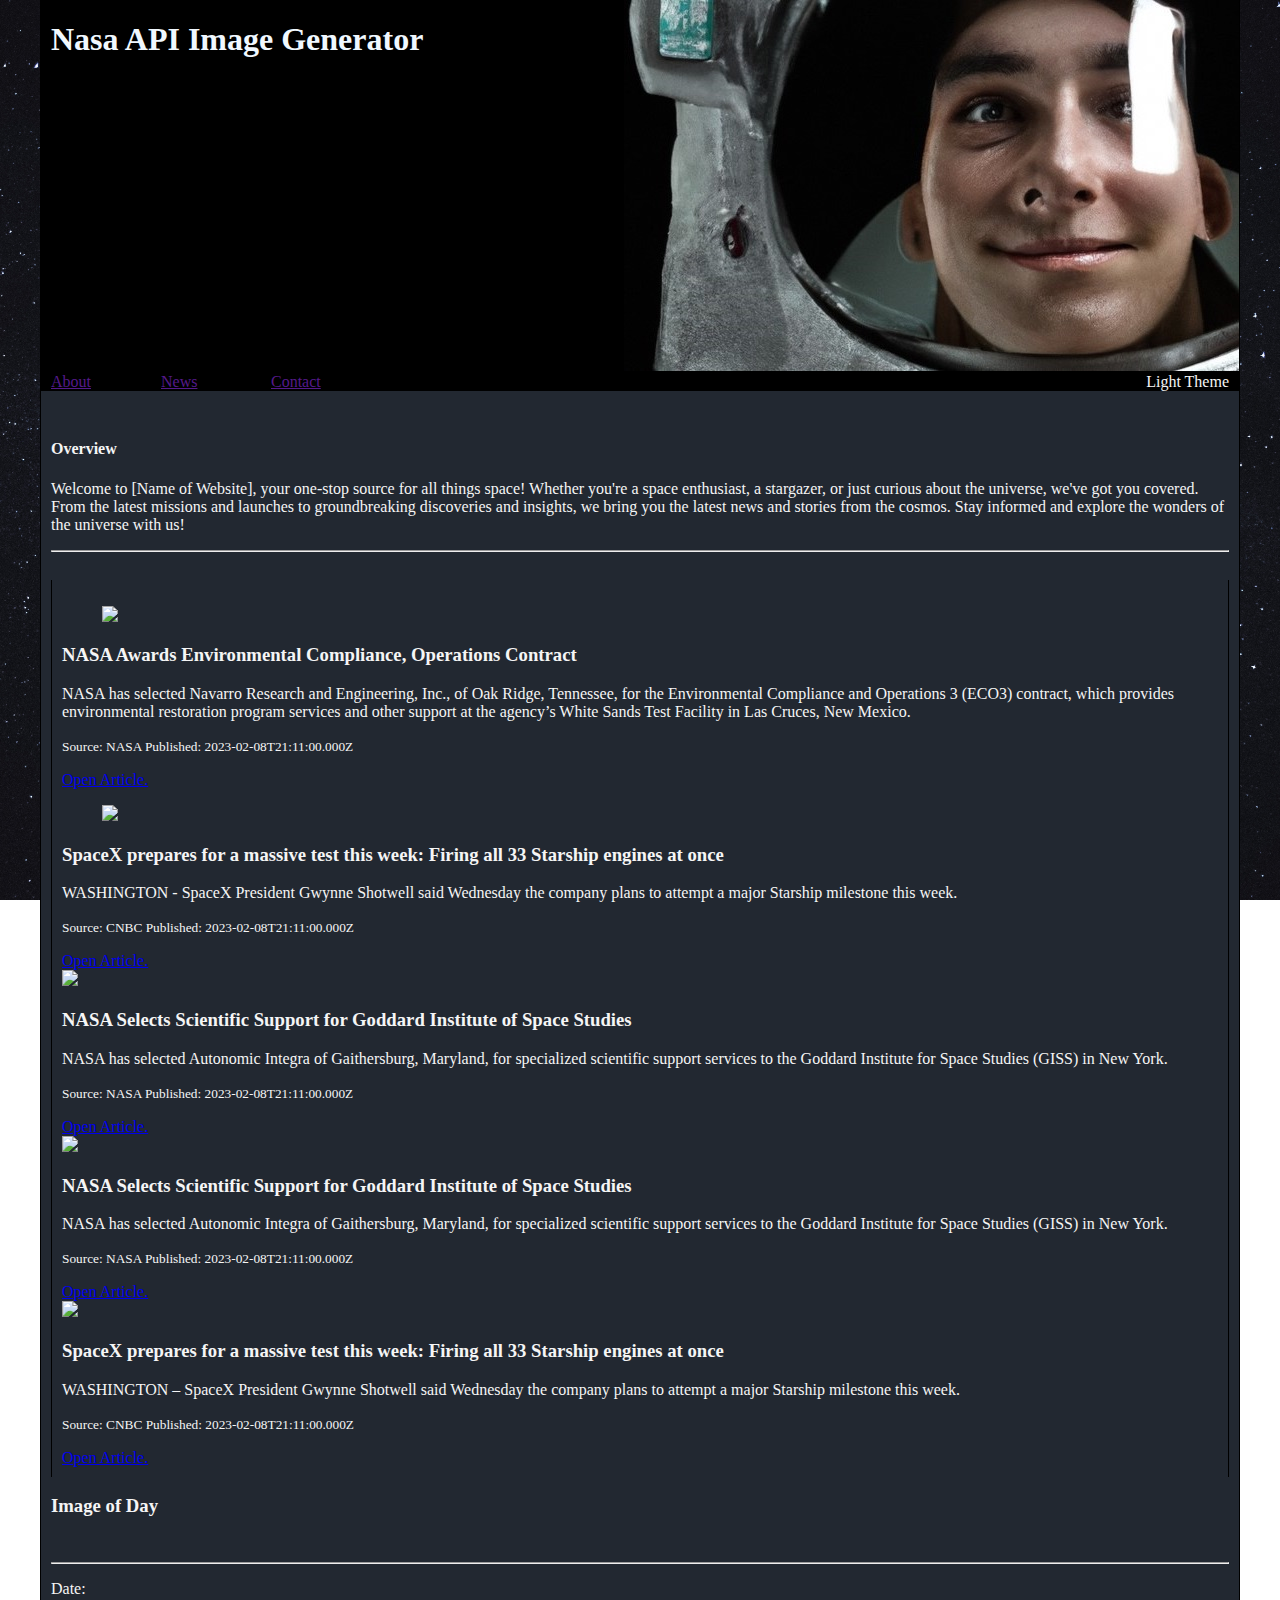
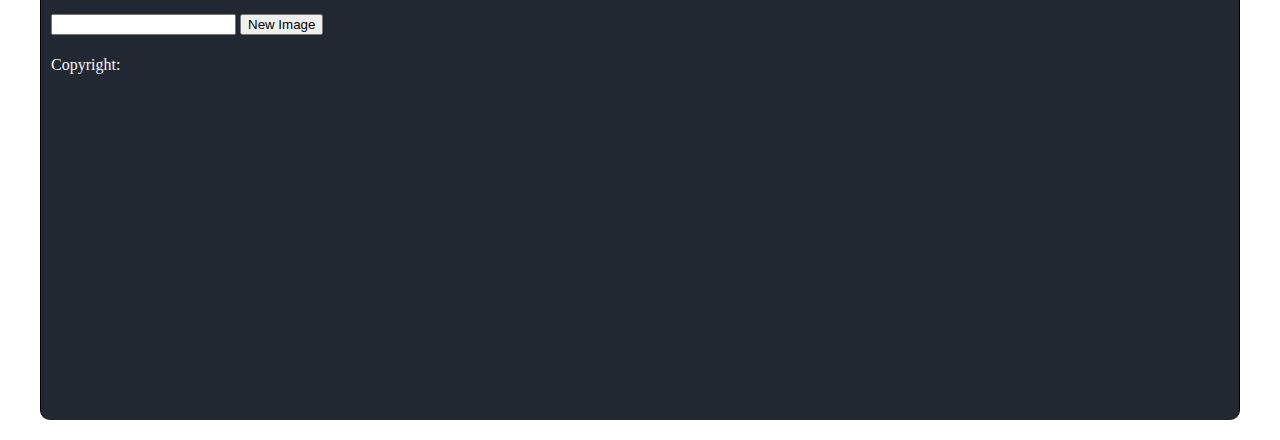
==== index.html @ 7e0fc135 "changes to folder layout" ====
<!DOCTYPE html>
<html lang="en">
<head>
    <meta charset="UTF-8">
    <meta http-equiv="X-UA-Compatible" content="IE=edge">
    <meta name="viewport" content="width=device-width, initial-scale=1.0">
    <script src="https://code.jquery.com/jquery-3.6.0.js"></script>
    <!-- css framework link goes here -->
    <link rel="stylesheet" 
    href="https://cdn.jsdelivr.net/npm/foundation-sites@6.7.5/dist/css/foundation.min.css" 
    crossorigin="anonymous">

    <!-- font family will go here -->
    <link rel="preconnect" href="https://fonts.googleapis.com">
    <link rel="preconnect" href="https://fonts.gstatic.com" crossorigin>
    <link href="https://fonts.googleapis.com/css2?family=Itim&display=swap" rel="stylesheet">
    <link rel="stylesheet" href="https://code.jquery.com/ui/1.13.2/themes/base/jquery-ui.css">

    <!-- link custom css -->
    <link rel="stylesheet" href="./assets/css/datepicker.css">
    <link id = "theme-switcher" rel="stylesheet" href="./assets/css/dark-theme.css">
    <link rel="stylesheet" href="./assets/css/style.css">
    <title>Space Repo 2</title>
</head>
<body>
    <header>
        <div class="cell large-6 medium-6">
            <img src="./assets/images/austronaut.jpeg" alt="">
            <h1 class="headerEl">Nasa API Image Generator</h1>
            <a id="switch-btn" class="button alert small float-right align-bottom"></a>
            <nav>
              <a class="button hollow small btn-1" href="">About</a> 
              <a class="button hollow small btn-2" href="">News</a>
              <a class="button hollow small btn-3" href="">Contact</a>
            </nav>
        </div>
    </header>
    <section>
        <br>
        <div >
          <h4>Overview</h4>
          <p>Welcome to [Name of Website], your one-stop source for all things space! Whether you're a space enthusiast, a stargazer, or just curious about the universe, we've got you covered. From the latest missions and launches to groundbreaking discoveries and insights, we bring you the latest news and stories from the cosmos. Stay informed and explore the wonders of the universe with us!</p>
        </div>
        <hr>
    </section>
    <section class="grid-x">
        <!-- news articles -->
        <main class="cell large-9">
            <!-- article 1 -->
            <article class="media-object">
                <figure class="media-object-section align-self-top">
                    <div class="thumbnail">
                        <img src= "https://www.nasa.gov/sites/default/files/thumbnails/image/nasa_meatball_1.jpeg?itok=hHt8a7fl">
                    </div>
                </figure>
                <div class="media-object-section main-section">
                    <h3>NASA Awards Environmental Compliance, Operations Contract</h3>
                    <p>NASA has selected Navarro Research and Engineering, Inc., of Oak Ridge, Tennessee, for the Environmental Compliance and Operations 3 (ECO3) contract, which provides environmental restoration program services and other support at the agency’s White Sands Test Facility in Las Cruces, New Mexico.</p>
                    <p><small>Source: <span id="news-source">NASA</span> Published: <span id="date-id">2023-02-08T21:11:00.000Z</span></small></p>
                    <a href="http://www.nasa.gov/press-release/nasa-awards-environmental-compliance-operations-contract" class="button tiny hollow" id="link">Open Article.</a>
                </div>
            </article>
            <!-- article 2 -->
            <article class="media-object">
                <figure class="media-object-section align-self-right">
                    <div class="thumbnail">
                        <img src= "https://image.cnbcfm.com/api/v1/image/107182934-1674566336033-52621815136_50da618a63_k_1.jpg">
                    </div>
                </figure>
                <div class="media-object-section main-section">
                    <h3>SpaceX prepares for a massive test this week: Firing all 33 Starship engines at once</h3>
                    <p>WASHINGTON - SpaceX President Gwynne Shotwell said Wednesday the company plans to attempt a major Starship milestone this week.</p>
                    <p><small>Source: <span id="news-source">CNBC</span> Published: <span id="date-id">2023-02-08T21:11:00.000Z</span></small></p>
                    <a href="https://www.cnbc.com/2023/02/08/spacex-prepares-test-fire-all-starship-engines-at-once.html" class="button tiny hollow" id="link">Open Article.</a>
                </div>
            </article>
            <!-- article 3 -->
            <article class="media-object">
                <div class="media-object-section align-self-top">
                    <div class="thumbnail">
                        <img src= "https://www.nasa.gov/sites/default/files/thumbnails/image/nasa_meatball_1.jpg?itok=GPrBmBv4">
                    </div>
                </div>
                <div class="media-object-section main-section">
                    <h3>NASA Selects Scientific Support for Goddard Institute of Space Studies</h3>
                    <p>NASA has selected Autonomic Integra of Gaithersburg, Maryland, for specialized scientific support services to the Goddard Institute for Space Studies (GISS) in New York.</p>
                    <p><small>Source: <span id="news-source">NASA</span> Published: <span id="date-id">2023-02-08T21:11:00.000Z</span></small></p>
                    <a href="http://www.nasa.gov/press-release/goddard/2023/nasa-selects-scientific-support-for-goddard-institute-of-space-studies" class="button tiny hollow" id="link">Open Article.</a>
                </div>
            </article>
            <!-- article 4 -->
            <article class="media-object">
                <div class="media-object-section align-self-top">
                    <div class="thumbnail">
                        <img src= "https://www.nasa.gov/sites/default/files/thumbnails/image/nasa_meatball_1.jpg?itok=GPrBmBv4">
                    </div>
                </div>
                <div class="media-object-section main-section">
                    <h3>NASA Selects Scientific Support for Goddard Institute of Space Studies</h3>
                    <p>NASA has selected Autonomic Integra of Gaithersburg, Maryland, for specialized scientific support services to the Goddard Institute for Space Studies (GISS) in New York.</p>
                    <p><small>Source: <span id="news-source">NASA</span> Published: <span id="date-id">2023-02-08T21:11:00.000Z</span></small></p>
                    <a href="http://www.nasa.gov/press-release/goddard/2023/nasa-selects-scientific-support-for-goddard-institute-of-space-studies" class="button tiny hollow" id="link">Open Article.</a>
                </div>
            </article>
            <!-- article 5 -->
            <article class="media-object">
                <div class="media-object-section align-self-right">
                    <div class="thumbnail">
                        <img src= "https://image.cnbcfm.com/api/v1/image/107182934-1674566336033-52621815136_50da618a63_k_1.jpg">
                    </div>
                </div>
                <div class="media-object-section main-section">
                    <h3>SpaceX prepares for a massive test this week: Firing all 33 Starship engines at once</h3>
                    <p>WASHINGTON – SpaceX President Gwynne Shotwell said Wednesday the company plans to attempt a major Starship milestone this week.</p>
                    <p><small>Source: <span id="news-source">CNBC</span> Published: <span id="date-id">2023-02-08T21:11:00.000Z</span></small></p>
                    <a href="https://www.cnbc.com/2023/02/08/spacex-prepares-test-fire-all-starship-engines-at-once.html" class="button tiny hollow" id="link">Open Article.</a>
                </div>
            </article>
        </main>
        <!-- Pic of day -->
        <aside class="cell large-3 side-panel">
            <div class="card-divider">
              <h3 id="card-header">Image of Day</h3>
            </div>
            <a id="nasa-api-link" href="#"><img id="nasa-api-img" src=""></a>
            <hr>
            <div class="grid-x">
              <div class="cell large-4"> <p id="card-date">Date:</p></div>
              <input type="text" id="datepicker" class="date-selected cell large-4">
              <button class="get-new-img-btn cell large-4 button secondary tiny">New Image</button>
            </div>
            <div class="card-section">
              <h4 id="nasa-api-title"></h4>
              <p id="nasa-api-explanation"></p>
              <p>Copyright: <span id="nasa-api-copyright"></span></p>
            </div>
        </aside>
    </section>
    <footer>

    </footer>
    <!-- Third Party scripts no other contend below this    -->
    <script src="https://code.jquery.com/jquery-3.4.1.min.js"></script>
    <script
        src="https://cdn.jsdelivr.net/npm/dayjs@1.11.3/dayjs.min.js"
        integrity="sha256-iu/zLUB+QgISXBLCW/mcDi/rnf4m4uEDO0wauy76x7U="
        crossorigin="anonymous"
    ></script>
    <script src="https://cdn.jsdelivr.net/npm/foundation-sites@6.7.5/dist/js/foundation.min.js" 
        crossorigin="anonymous">
    </script>
    <script src="https://code.jquery.com/ui/1.13.2/jquery-ui.js"></script>
    <!-- link custom .js code, load them in order of importance -->
    <script src="./assets/js/datepicker.js"></script>
    <script src="./assets/js/script.js"></script>    
    <script src="./assets/js/theme.js"></script>    
</body>
</html>
---- assets/css/dark-theme.css ----
body {
  background-image: url("../images/nightsky3.jpg");
  background-size: cover;
  background-repeat: no-repeat;
  background-position-x: center;
  background-position-y: center;
  background-attachment: fixed;
}

main,
footer,
header,
section {
  background-color: var(--dark-gray);
  color: whitesmoke;
}
---- assets/css/style.css ----
:root {
  --font-family: "Inter", sans-serif;
  --teal: #00adb5;
  --dark: #1e1e1e;
  --white: #eeeeee;
  --gray: #393e46;
  --dark-gray: #222831;
  --light-gray: #dcdcdc;
  --orange: #d2691e;
}

body {
  max-width: 1200px;
  margin: auto;
}

main,
footer,
header,
section {
  /* background-color: whitesmoke; */
  padding: 10px;
  border-left: solid 1px black;
  border-right: solid 1px black;
}

.thumbnail img {
  max-width: 300px;
  max-height: 300px;
}

header {
  position: relative;
  height: 371px;
  background-color: black;
}

footer {
  height: 300px;
  margin-bottom: 20px;
  border-radius: 0 0 10px 10px;
}

header #switch-btn {
  position: absolute;
  bottom: 0;
  right: 10px;
}

header img {
  position: absolute;
  top: 0;
  right: 0px;
  /* height: 100%; */
}

header h1 {
  position: absolute;
  top: 0;
  left: 10px;
  color: aliceblue;
  width: 600px;
}

nav .btn-1,
nav .btn-2,
nav .btn-3 {
  position: absolute;
  bottom: 0px;
  width: 100px;
}

nav .btn-1 {
  left: 10px;
}

nav .btn-2 {
  left: 120px;
}

nav .btn-3 {
  left: 230px;
}
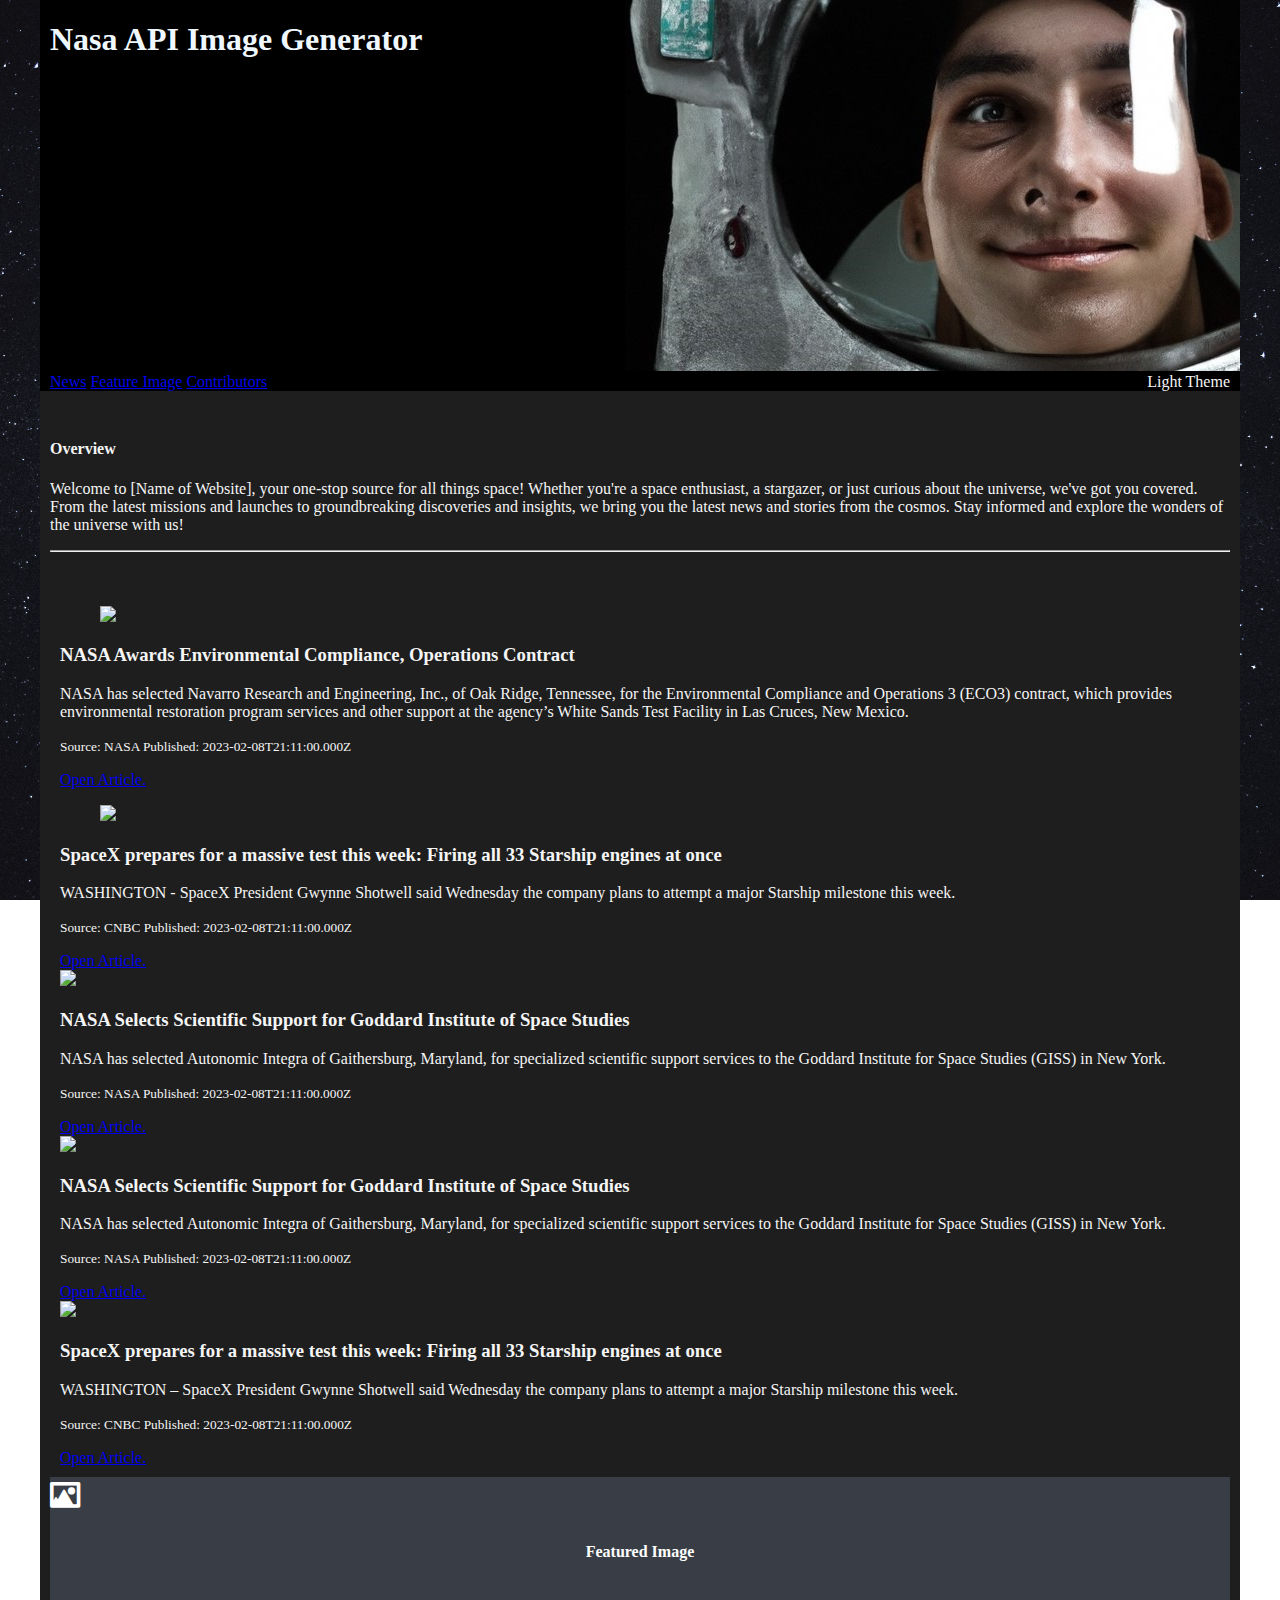
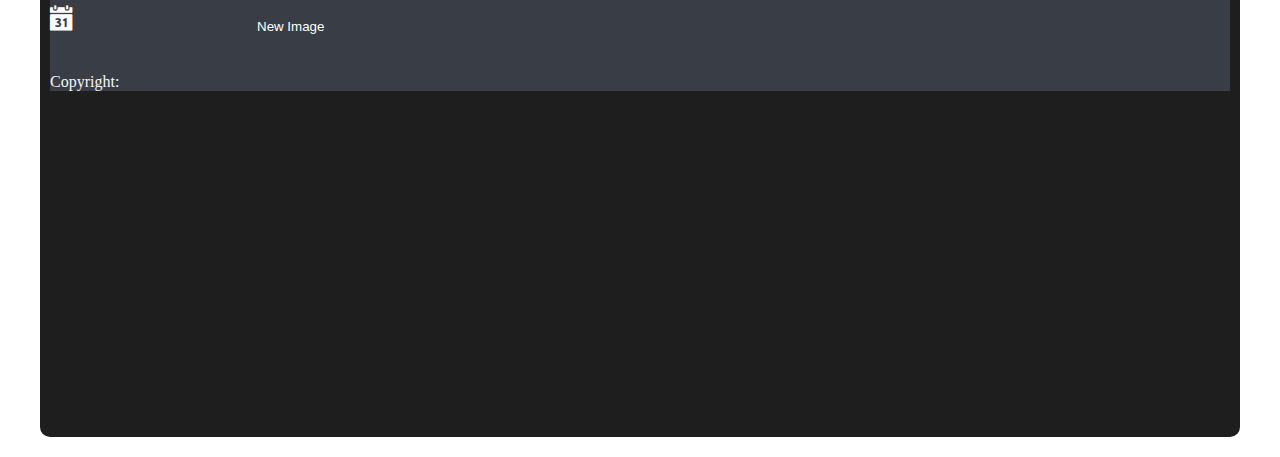
==== commit e641c4ff: "updated datepicker" ====
--- a/index.html
+++ b/index.html
@@ -9,6 +9,7 @@
     <link rel="stylesheet" 
     href="https://cdn.jsdelivr.net/npm/foundation-sites@6.7.5/dist/css/foundation.min.css" 
     crossorigin="anonymous">
+    <link rel="stylesheet" href="./assets/css/foundation-icons.css">
 
     <!-- font family will go here -->
     <link rel="preconnect" href="https://fonts.googleapis.com">
@@ -29,9 +30,9 @@
             <h1 class="headerEl">Nasa API Image Generator</h1>
             <a id="switch-btn" class="button alert small float-right align-bottom"></a>
             <nav>
-              <a class="button hollow small btn-1" href="">About</a> 
-              <a class="button hollow small btn-2" href="">News</a>
-              <a class="button hollow small btn-3" href="">Contact</a>
+              <a class="button hollow small btn-2" href="#news-section">News</a>
+              <a class="button hollow small btn-2" href="#news-section">Feature Image</a>
+              <a class="button hollow small btn-1" href="#contributors">Contributors</a> 
             </nav>
         </div>
     </header>
@@ -43,9 +44,9 @@
         </div>
         <hr>
     </section>
-    <section class="grid-x">
+    <section class="grid-x" id="news-section">
         <!-- news articles -->
-        <main class="cell large-9">
+        <main class="cell large-8">
             <!-- article 1 -->
             <article class="media-object">
                 <figure class="media-object-section align-self-top">
@@ -118,16 +119,17 @@
             </article>
         </main>
         <!-- Pic of day -->
-        <aside class="cell large-3 side-panel">
-            <div class="card-divider">
-              <h3 id="card-header">Image of Day</h3>
+        <aside class="cell large-4 side-panel">
+            <div class="card-divider grid-x">
+              <i class="fi-photo cell large-2 small-2"></i>
+              <h4 id="card-header cell large-10">Featured Image</h4>
             </div>
             <a id="nasa-api-link" href="#"><img id="nasa-api-img" src=""></a>
-            <hr>
-            <div class="grid-x">
-              <div class="cell large-4"> <p id="card-date">Date:</p></div>
-              <input type="text" id="datepicker" class="date-selected cell large-4">
-              <button class="get-new-img-btn cell large-4 button secondary tiny">New Image</button>
+            <!-- <hr> -->
+            <div class="grid-x nasa-date-selector">
+              <i class="fi-calendar cell large-2 small-2"></i>
+              <input type="text" id="datepicker" class="date-selected cell large-5 small-5">
+              <button class="get-new-img-btn cell large-5 small-5 large button">New Image</button>
             </div>
             <div class="card-section">
               <h4 id="nasa-api-title"></h4>
@@ -136,7 +138,7 @@
             </div>
         </aside>
     </section>
-    <footer>
+    <footer id="contributors">
 
     </footer>
     <!-- Third Party scripts no other contend below this    -->
--- a/assets/css/dark-theme.css
+++ b/assets/css/dark-theme.css
@@ -11,6 +11,16 @@
 footer,
 header,
 section {
-  background-color: var(--dark-gray);
+  background-color: var(--dark);
   color: whitesmoke;
 }
+
+aside {
+  background-color: var(--gray);
+}
+
+.nasa-date-selector *,
+.card-divider {
+  background-color: var(--gray);
+  color: white;
+}
--- a/assets/css/style.css
+++ b/assets/css/style.css
@@ -18,10 +18,19 @@
 footer,
 header,
 section {
-  /* background-color: whitesmoke; */
   padding: 10px;
-  border-left: solid 1px black;
-  border-right: solid 1px black;
+}
+
+.nasa-date-selector * {
+  padding: 0px;
+  text-align: center;
+  border: 0;
+  margin: auto;
+  height: 50px;
+  justify-content: center;
+}
+.nasa-date-selector h4 {
+  margin-top: 50px;
 }
 
 .thumbnail img {
@@ -51,7 +60,6 @@
   position: absolute;
   top: 0;
   right: 0px;
-  /* height: 100%; */
 }
 
 header h1 {
@@ -62,22 +70,16 @@
   width: 600px;
 }
 
-nav .btn-1,
-nav .btn-2,
-nav .btn-3 {
+nav {
   position: absolute;
   bottom: 0px;
-  width: 100px;
 }
 
-nav .btn-1 {
-  left: 10px;
+i {
+  font-size: 35px;
 }
 
-nav .btn-2 {
-  left: 120px;
+.card-divider h4 {
+  text-align: center;
+  padding-top: 5px;
 }
-
-nav .btn-3 {
-  left: 230px;
-}
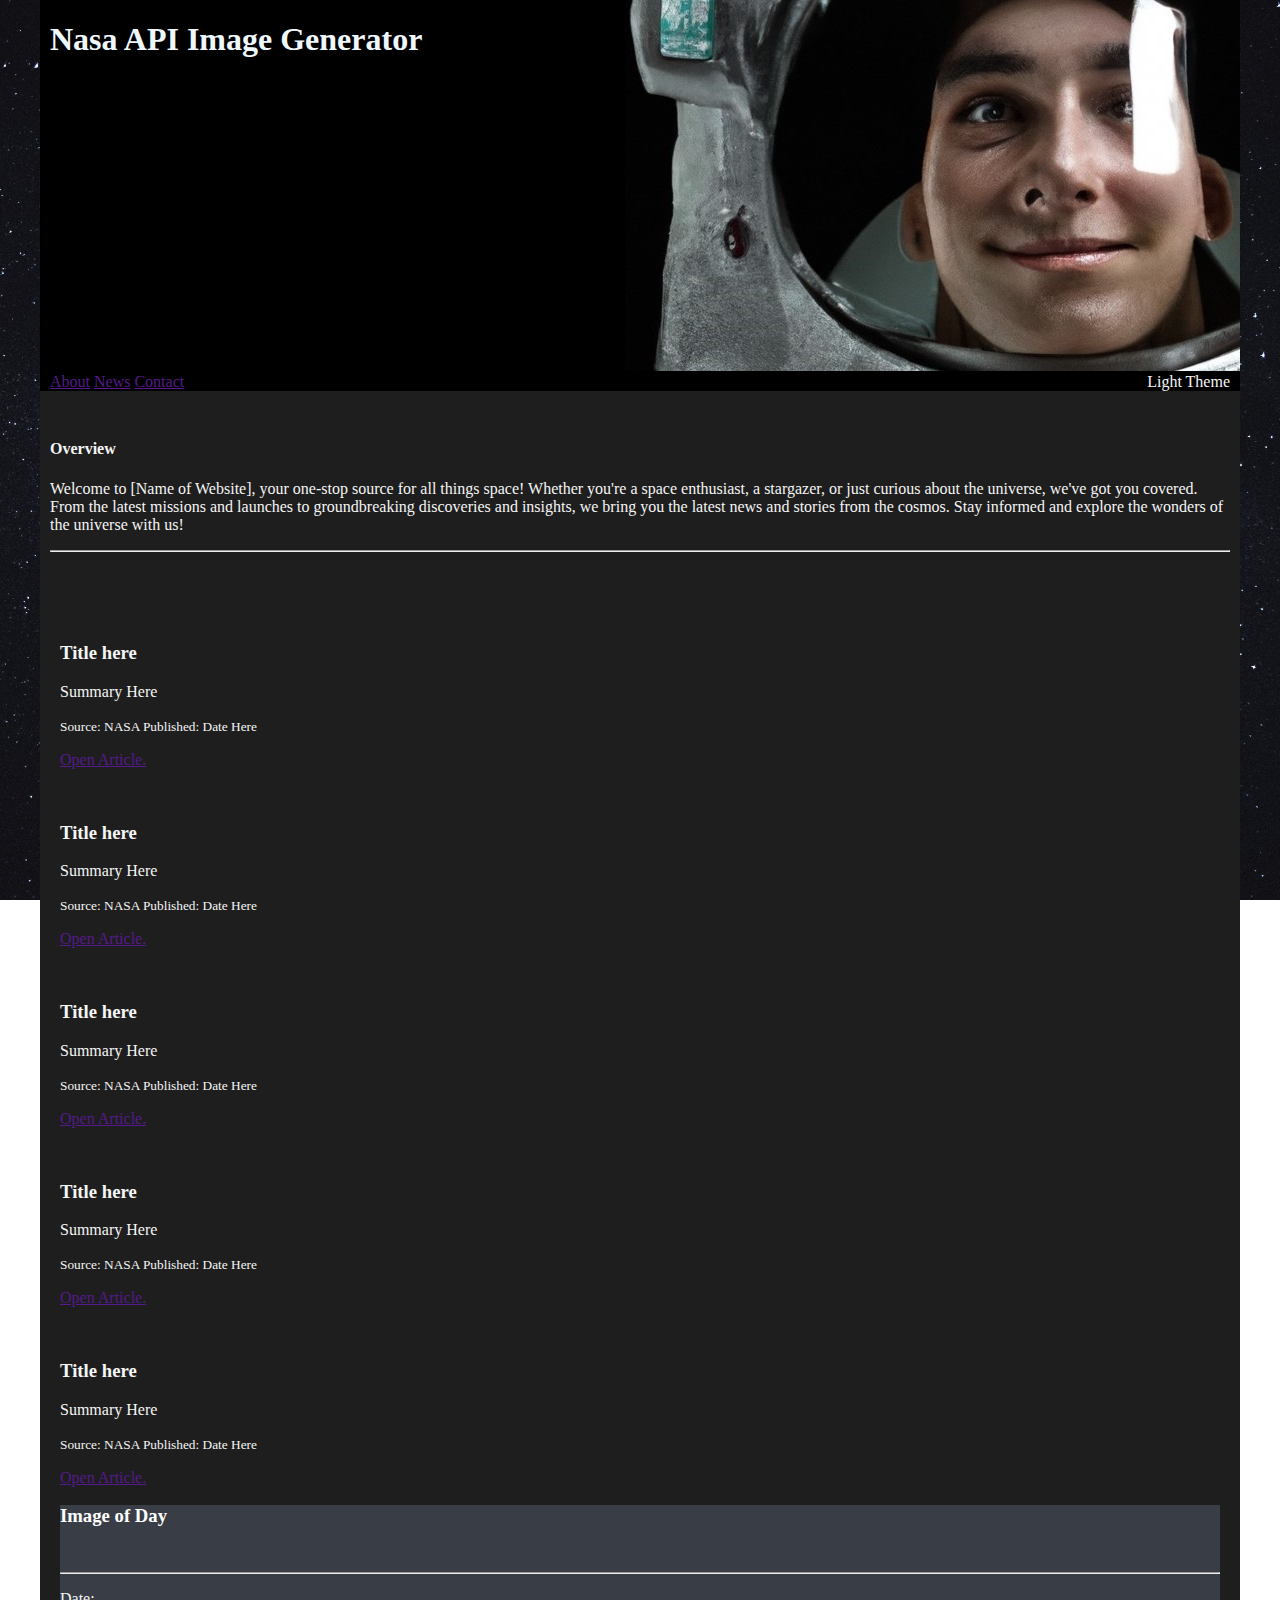
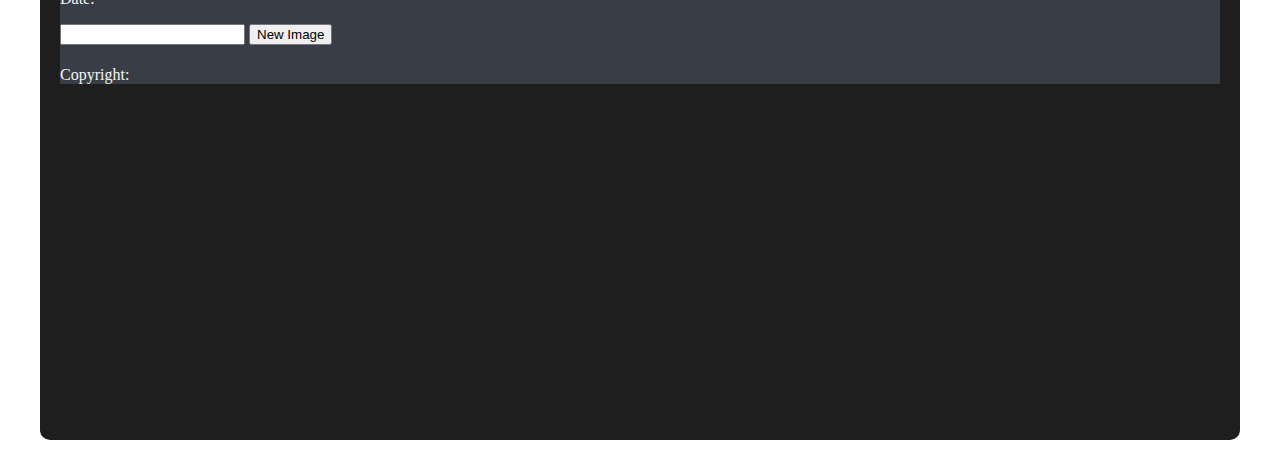
==== commit 1bdc5b7c: "Article Functionality" ====
--- a/index.html
+++ b/index.html
@@ -1,160 +1,222 @@
 <!DOCTYPE html>
 <html lang="en">
-<head>
-    <meta charset="UTF-8">
-    <meta http-equiv="X-UA-Compatible" content="IE=edge">
-    <meta name="viewport" content="width=device-width, initial-scale=1.0">
+  <head>
+    <meta charset="UTF-8" />
+    <meta http-equiv="X-UA-Compatible" content="IE=edge" />
+    <meta name="viewport" content="width=device-width, initial-scale=1.0" />
     <script src="https://code.jquery.com/jquery-3.6.0.js"></script>
     <!-- css framework link goes here -->
-    <link rel="stylesheet" 
-    href="https://cdn.jsdelivr.net/npm/foundation-sites@6.7.5/dist/css/foundation.min.css" 
-    crossorigin="anonymous">
-    <link rel="stylesheet" href="./assets/css/foundation-icons.css">
+    <link
+      rel="stylesheet"
+      href="https://cdn.jsdelivr.net/npm/foundation-sites@6.7.5/dist/css/foundation.min.css"
+      crossorigin="anonymous"
+    />
 
     <!-- font family will go here -->
-    <link rel="preconnect" href="https://fonts.googleapis.com">
-    <link rel="preconnect" href="https://fonts.gstatic.com" crossorigin>
-    <link href="https://fonts.googleapis.com/css2?family=Itim&display=swap" rel="stylesheet">
-    <link rel="stylesheet" href="https://code.jquery.com/ui/1.13.2/themes/base/jquery-ui.css">
+    <link rel="preconnect" href="https://fonts.googleapis.com" />
+    <link rel="preconnect" href="https://fonts.gstatic.com" crossorigin />
+    <link
+      href="https://fonts.googleapis.com/css2?family=Itim&display=swap"
+      rel="stylesheet"
+    />
+    <link
+      rel="stylesheet"
+      href="https://code.jquery.com/ui/1.13.2/themes/base/jquery-ui.css"
+    />
 
     <!-- link custom css -->
-    <link rel="stylesheet" href="./assets/css/datepicker.css">
-    <link id = "theme-switcher" rel="stylesheet" href="./assets/css/dark-theme.css">
-    <link rel="stylesheet" href="./assets/css/style.css">
+    <link rel="stylesheet" href="./assets/css/datepicker.css" />
+    <link
+      id="theme-switcher"
+      rel="stylesheet"
+      href="./assets/css/dark-theme.css"
+    />
+    <link rel="stylesheet" href="./assets/css/style.css" />
     <title>Space Repo 2</title>
-</head>
-<body>
+  </head>
+  <body>
     <header>
-        <div class="cell large-6 medium-6">
-            <img src="./assets/images/austronaut.jpeg" alt="">
-            <h1 class="headerEl">Nasa API Image Generator</h1>
-            <a id="switch-btn" class="button alert small float-right align-bottom"></a>
-            <nav>
-              <a class="button hollow small btn-2" href="#news-section">News</a>
-              <a class="button hollow small btn-2" href="#news-section">Feature Image</a>
-              <a class="button hollow small btn-1" href="#contributors">Contributors</a> 
-            </nav>
-        </div>
+      <div class="cell large-6 medium-6">
+        <img src="./assets/images/austronaut.jpeg" alt="" />
+        <h1 class="headerEl">Nasa API Image Generator</h1>
+        <a
+          id="switch-btn"
+          class="button alert small float-right align-bottom"
+        ></a>
+        <nav>
+          <a class="button hollow small btn-1" href="">About</a>
+          <a class="button hollow small btn-2" href="">News</a>
+          <a class="button hollow small btn-3" href="">Contact</a>
+        </nav>
+      </div>
     </header>
     <section>
-        <br>
-        <div >
-          <h4>Overview</h4>
-          <p>Welcome to [Name of Website], your one-stop source for all things space! Whether you're a space enthusiast, a stargazer, or just curious about the universe, we've got you covered. From the latest missions and launches to groundbreaking discoveries and insights, we bring you the latest news and stories from the cosmos. Stay informed and explore the wonders of the universe with us!</p>
+      <br />
+      <div>
+        <h4>Overview</h4>
+        <p>
+          Welcome to [Name of Website], your one-stop source for all things
+          space! Whether you're a space enthusiast, a stargazer, or just curious
+          about the universe, we've got you covered. From the latest missions
+          and launches to groundbreaking discoveries and insights, we bring you
+          the latest news and stories from the cosmos. Stay informed and explore
+          the wonders of the universe with us!
+        </p>
+      </div>
+      <hr />
+    </section>
+    <section class="grid-x">
+      <!-- news articles -->
+      <main class="cell large-9">
+        <!-- Article 1 Working, append the articles with each class and id whenever you go through the for loop. Each time you run through the for loop-->
+        <!-- Option 1, Add a number to the end of the id. Change numbers for each element. Call a different id every time you run through the for loop-->
+        <!-- Option 2, have all of these different elements existing, appending the html elements every time you go through the for loop for each article-->
+        <article class="media-object">
+          <figure class="media-object-section align-self-top">
+            <div class="thumbnail">
+              <img id="SpaceNews-Img-Url0" src="" />
+            </div>
+          </figure>
+          <div class="media-object-section main-section">
+            <h3 id="SpaceNews-Article-Title0">Title here</h3>
+            <p id="SpaceNews-API-Summary0">Summary Here</p>
+            <p>
+              <small
+                >Source: <span id="news-source">NASA</span> Published:
+                <span id="SpaceNews-API-Date0">Date Here</span></small
+              >
+            </p>
+            <a href="" class="button tiny hollow" id="SpaceNews-URL0"
+              >Open Article.</a
+            >
+          </div>
+        </article>
+        <!-- Article Updated means same format as Article 1 in html is applied-->
+        <!-- Article 2 Updated, Needs to account for loop-->
+        <article class="media-object">
+          <figure class="media-object-section align-self-top">
+            <div class="thumbnail">
+              <img id="SpaceNews-Img-Url1" src="" />
+            </div>
+          </figure>
+          <div class="media-object-section main-section">
+            <h3 id="SpaceNews-Article-Title1">Title here</h3>
+            <p id="SpaceNews-API-Summary1">Summary Here</p>
+            <p>
+              <small
+                >Source: <span id="news-source">NASA</span> Published:
+                <span id="SpaceNews-API-Date1">Date Here</span></small
+              >
+            </p>
+            <a href="" class="button tiny hollow" id="SpaceNews-URL1"
+              >Open Article.</a
+            >
+          </div>
+        </article>
+        <!-- Article 3 Updated, Needs to account for loop-->
+        <article class="media-object">
+            <figure class="media-object-section align-self-top">
+              <div class="thumbnail">
+                <img id="SpaceNews-Img-Url2" src="" />
+              </div>
+            </figure>
+            <div class="media-object-section main-section">
+              <h3 id="SpaceNews-Article-Title2">Title here</h3>
+              <p id="SpaceNews-API-Summary2">Summary Here</p>
+              <p>
+                <small
+                  >Source: <span id="news-source">NASA</span> Published:
+                  <span id="SpaceNews-API-Date2">Date Here</span></small
+                >
+              </p>
+              <a href="" class="button tiny hollow" id="SpaceNews-URL2"
+                >Open Article.</a
+              >
+            </div>
+          </article>
+        <!-- Article 4 Updated, Needs to account for loop-->
+        <article class="media-object">
+            <figure class="media-object-section align-self-top">
+              <div class="thumbnail">
+                <img id="SpaceNews-Img-Url3" src="" />
+              </div>
+            </figure>
+            <div class="media-object-section main-section">
+              <h3 id="SpaceNews-Article-Title3">Title here</h3>
+              <p id="SpaceNews-API-Summary3">Summary Here</p>
+              <p>
+                <small
+                  >Source: <span id="news-source">NASA</span> Published:
+                  <span id="SpaceNews-API-Date3">Date Here</span></small
+                >
+              </p>
+              <a href="" class="button tiny hollow" id="SpaceNews-URL3"
+                >Open Article.</a
+              >
+            </div>
+          </article>
+        <!-- Article 5 Updated, needs to account for loop-->
+        <article class="media-object">
+            <figure class="media-object-section align-self-top">
+              <div class="thumbnail">
+                <img id="SpaceNews-Img-Url4" src="" />
+              </div>
+            </figure>
+            <div class="media-object-section main-section">
+              <h3 id="SpaceNews-Article-Title4">Title here</h3>
+              <p id="SpaceNews-API-Summary4">Summary Here</p>
+              <p>
+                <small
+                  >Source: <span id="news-source">NASA</span> Published:
+                  <span id="SpaceNews-API-Date4">Date Here</span></small
+                >
+              </p>
+              <a href="" class="button tiny hollow" id="SpaceNews-URL4"
+                >Open Article.</a
+              >
+            </div>
+          </article>
+      <!-- Pic of day -->
+      <aside class="cell large-3 side-panel">
+        <div class="card-divider">
+          <h3 id="card-header">Image of Day</h3>
         </div>
-        <hr>
+        <a id="nasa-api-link" href="#"><img id="nasa-api-img" src="" /></a>
+        <hr />
+        <div class="grid-x">
+          <div class="cell large-4"><p id="card-date">Date:</p></div>
+          <input
+            type="text"
+            id="datepicker"
+            class="date-selected cell large-4"
+          />
+          <button class="get-new-img-btn cell large-4 button secondary tiny">
+            New Image
+          </button>
+        </div>
+        <div class="card-section">
+          <h4 id="nasa-api-title"></h4>
+          <p id="nasa-api-explanation"></p>
+          <p>Copyright: <span id="nasa-api-copyright"></span></p>
+        </div>
+      </aside>
     </section>
-    <section class="grid-x" id="news-section">
-        <!-- news articles -->
-        <main class="cell large-8">
-            <!-- article 1 -->
-            <article class="media-object">
-                <figure class="media-object-section align-self-top">
-                    <div class="thumbnail">
-                        <img src= "https://www.nasa.gov/sites/default/files/thumbnails/image/nasa_meatball_1.jpeg?itok=hHt8a7fl">
-                    </div>
-                </figure>
-                <div class="media-object-section main-section">
-                    <h3>NASA Awards Environmental Compliance, Operations Contract</h3>
-                    <p>NASA has selected Navarro Research and Engineering, Inc., of Oak Ridge, Tennessee, for the Environmental Compliance and Operations 3 (ECO3) contract, which provides environmental restoration program services and other support at the agency’s White Sands Test Facility in Las Cruces, New Mexico.</p>
-                    <p><small>Source: <span id="news-source">NASA</span> Published: <span id="date-id">2023-02-08T21:11:00.000Z</span></small></p>
-                    <a href="http://www.nasa.gov/press-release/nasa-awards-environmental-compliance-operations-contract" class="button tiny hollow" id="link">Open Article.</a>
-                </div>
-            </article>
-            <!-- article 2 -->
-            <article class="media-object">
-                <figure class="media-object-section align-self-right">
-                    <div class="thumbnail">
-                        <img src= "https://image.cnbcfm.com/api/v1/image/107182934-1674566336033-52621815136_50da618a63_k_1.jpg">
-                    </div>
-                </figure>
-                <div class="media-object-section main-section">
-                    <h3>SpaceX prepares for a massive test this week: Firing all 33 Starship engines at once</h3>
-                    <p>WASHINGTON - SpaceX President Gwynne Shotwell said Wednesday the company plans to attempt a major Starship milestone this week.</p>
-                    <p><small>Source: <span id="news-source">CNBC</span> Published: <span id="date-id">2023-02-08T21:11:00.000Z</span></small></p>
-                    <a href="https://www.cnbc.com/2023/02/08/spacex-prepares-test-fire-all-starship-engines-at-once.html" class="button tiny hollow" id="link">Open Article.</a>
-                </div>
-            </article>
-            <!-- article 3 -->
-            <article class="media-object">
-                <div class="media-object-section align-self-top">
-                    <div class="thumbnail">
-                        <img src= "https://www.nasa.gov/sites/default/files/thumbnails/image/nasa_meatball_1.jpg?itok=GPrBmBv4">
-                    </div>
-                </div>
-                <div class="media-object-section main-section">
-                    <h3>NASA Selects Scientific Support for Goddard Institute of Space Studies</h3>
-                    <p>NASA has selected Autonomic Integra of Gaithersburg, Maryland, for specialized scientific support services to the Goddard Institute for Space Studies (GISS) in New York.</p>
-                    <p><small>Source: <span id="news-source">NASA</span> Published: <span id="date-id">2023-02-08T21:11:00.000Z</span></small></p>
-                    <a href="http://www.nasa.gov/press-release/goddard/2023/nasa-selects-scientific-support-for-goddard-institute-of-space-studies" class="button tiny hollow" id="link">Open Article.</a>
-                </div>
-            </article>
-            <!-- article 4 -->
-            <article class="media-object">
-                <div class="media-object-section align-self-top">
-                    <div class="thumbnail">
-                        <img src= "https://www.nasa.gov/sites/default/files/thumbnails/image/nasa_meatball_1.jpg?itok=GPrBmBv4">
-                    </div>
-                </div>
-                <div class="media-object-section main-section">
-                    <h3>NASA Selects Scientific Support for Goddard Institute of Space Studies</h3>
-                    <p>NASA has selected Autonomic Integra of Gaithersburg, Maryland, for specialized scientific support services to the Goddard Institute for Space Studies (GISS) in New York.</p>
-                    <p><small>Source: <span id="news-source">NASA</span> Published: <span id="date-id">2023-02-08T21:11:00.000Z</span></small></p>
-                    <a href="http://www.nasa.gov/press-release/goddard/2023/nasa-selects-scientific-support-for-goddard-institute-of-space-studies" class="button tiny hollow" id="link">Open Article.</a>
-                </div>
-            </article>
-            <!-- article 5 -->
-            <article class="media-object">
-                <div class="media-object-section align-self-right">
-                    <div class="thumbnail">
-                        <img src= "https://image.cnbcfm.com/api/v1/image/107182934-1674566336033-52621815136_50da618a63_k_1.jpg">
-                    </div>
-                </div>
-                <div class="media-object-section main-section">
-                    <h3>SpaceX prepares for a massive test this week: Firing all 33 Starship engines at once</h3>
-                    <p>WASHINGTON – SpaceX President Gwynne Shotwell said Wednesday the company plans to attempt a major Starship milestone this week.</p>
-                    <p><small>Source: <span id="news-source">CNBC</span> Published: <span id="date-id">2023-02-08T21:11:00.000Z</span></small></p>
-                    <a href="https://www.cnbc.com/2023/02/08/spacex-prepares-test-fire-all-starship-engines-at-once.html" class="button tiny hollow" id="link">Open Article.</a>
-                </div>
-            </article>
-        </main>
-        <!-- Pic of day -->
-        <aside class="cell large-4 side-panel">
-            <div class="card-divider grid-x">
-              <i class="fi-photo cell large-2 small-2"></i>
-              <h4 id="card-header cell large-10">Featured Image</h4>
-            </div>
-            <a id="nasa-api-link" href="#"><img id="nasa-api-img" src=""></a>
-            <!-- <hr> -->
-            <div class="grid-x nasa-date-selector">
-              <i class="fi-calendar cell large-2 small-2"></i>
-              <input type="text" id="datepicker" class="date-selected cell large-5 small-5">
-              <button class="get-new-img-btn cell large-5 small-5 large button">New Image</button>
-            </div>
-            <div class="card-section">
-              <h4 id="nasa-api-title"></h4>
-              <p id="nasa-api-explanation"></p>
-              <p>Copyright: <span id="nasa-api-copyright"></span></p>
-            </div>
-        </aside>
-    </section>
-    <footer id="contributors">
-
-    </footer>
+    <footer></footer>
     <!-- Third Party scripts no other contend below this    -->
     <script src="https://code.jquery.com/jquery-3.4.1.min.js"></script>
     <script
-        src="https://cdn.jsdelivr.net/npm/dayjs@1.11.3/dayjs.min.js"
-        integrity="sha256-iu/zLUB+QgISXBLCW/mcDi/rnf4m4uEDO0wauy76x7U="
-        crossorigin="anonymous"
+      src="https://cdn.jsdelivr.net/npm/dayjs@1.11.3/dayjs.min.js"
+      integrity="sha256-iu/zLUB+QgISXBLCW/mcDi/rnf4m4uEDO0wauy76x7U="
+      crossorigin="anonymous"
     ></script>
-    <script src="https://cdn.jsdelivr.net/npm/foundation-sites@6.7.5/dist/js/foundation.min.js" 
-        crossorigin="anonymous">
-    </script>
+    <script
+      src="https://cdn.jsdelivr.net/npm/foundation-sites@6.7.5/dist/js/foundation.min.js"
+      crossorigin="anonymous"
+    ></script>
     <script src="https://code.jquery.com/ui/1.13.2/jquery-ui.js"></script>
     <!-- link custom .js code, load them in order of importance -->
     <script src="./assets/js/datepicker.js"></script>
-    <script src="./assets/js/script.js"></script>    
-    <script src="./assets/js/theme.js"></script>    
-</body>
-</html>+    <script src="./assets/js/script.js"></script>
+    <script src="./assets/js/theme.js"></script>
+  </body>
+</html>
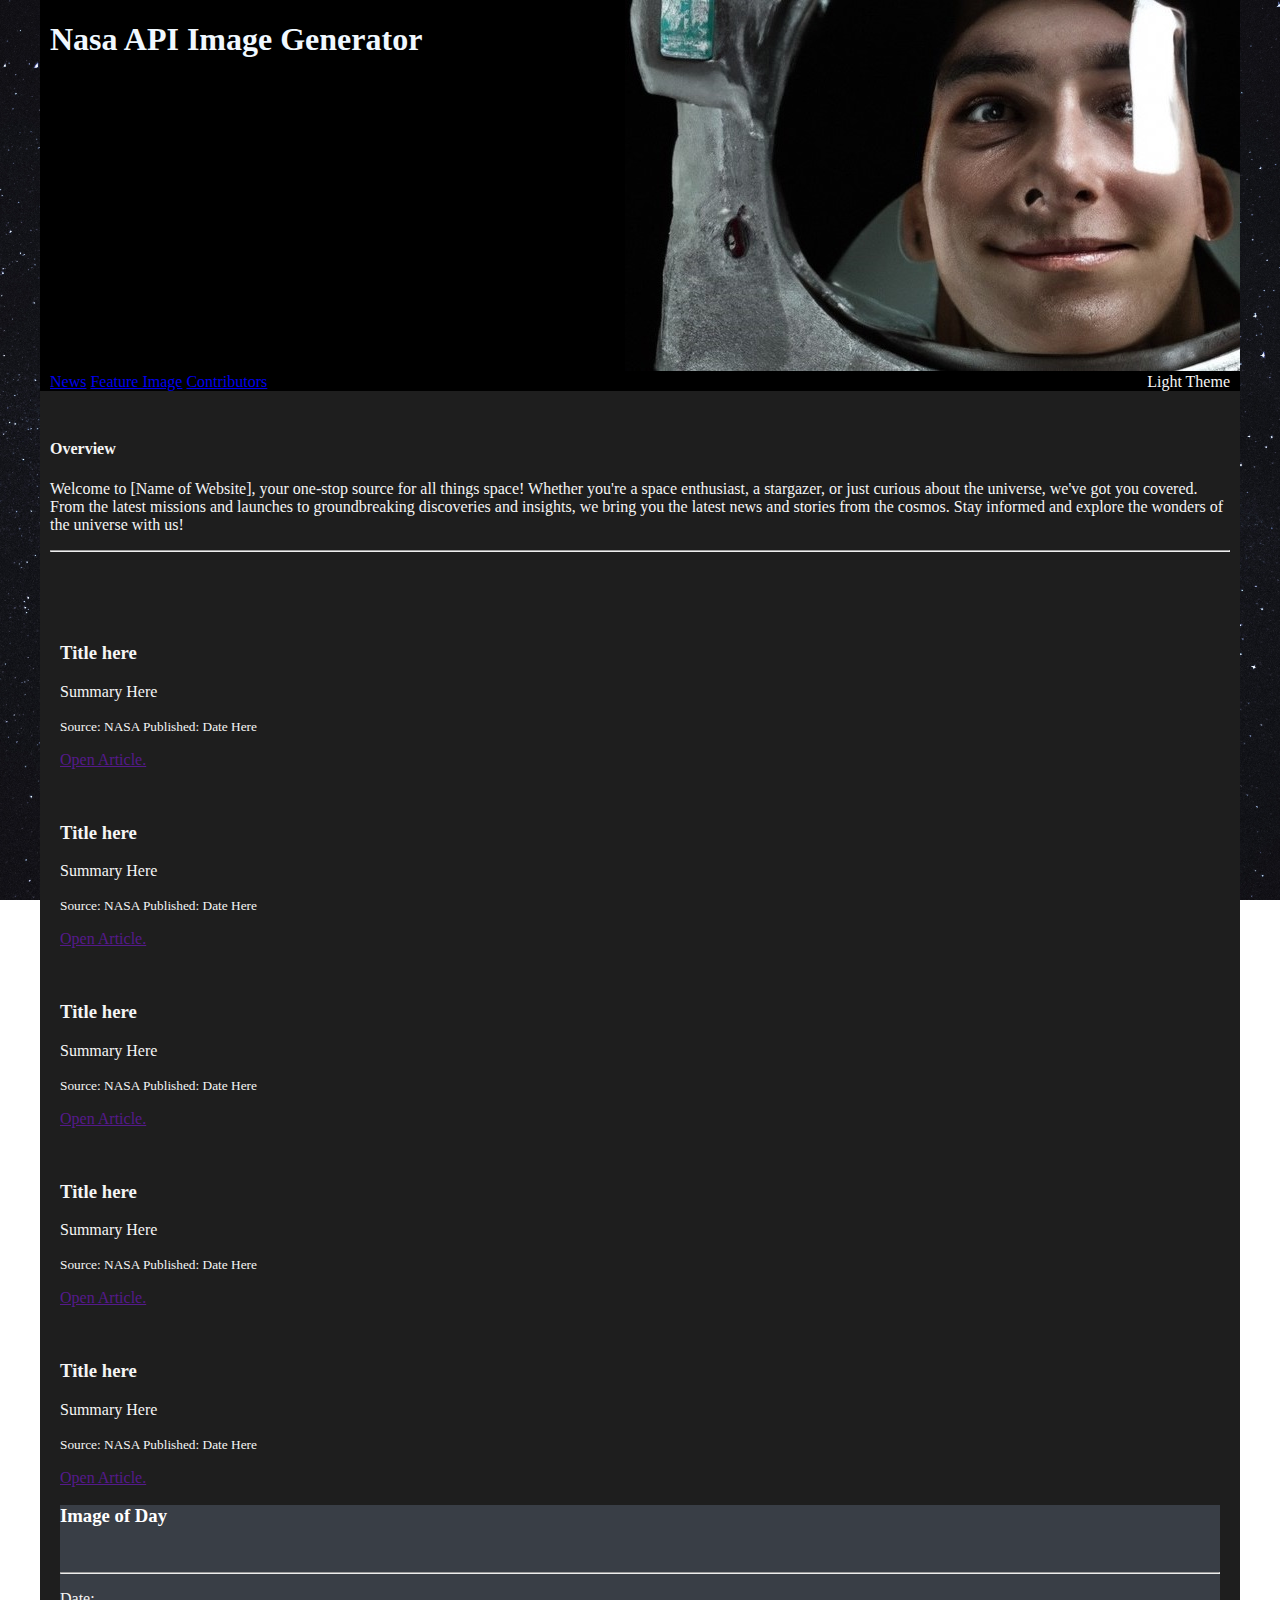
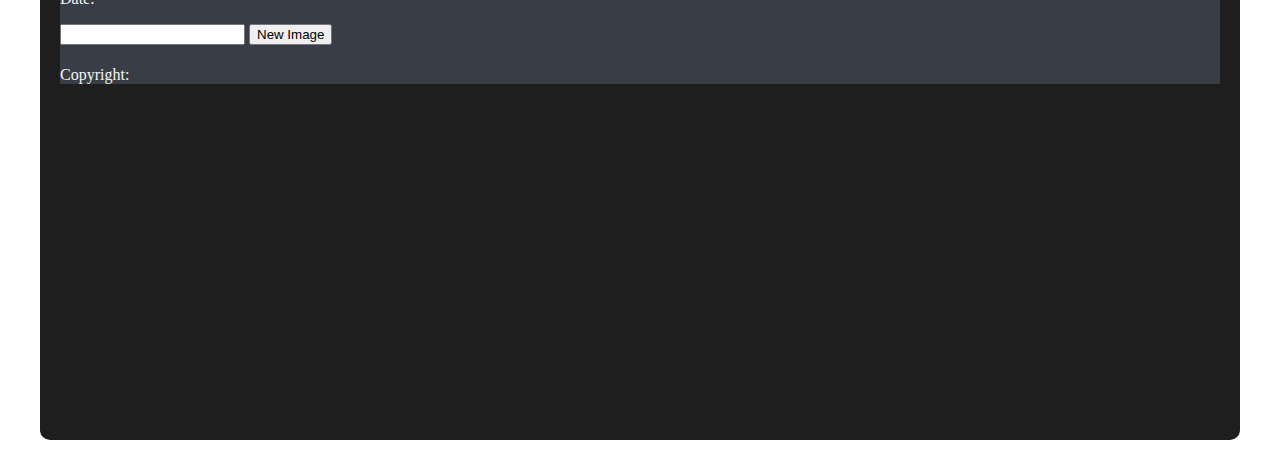
==== commit 53557d8a: "Merge branch 'main' into Api-2-Rendering-2.5" ====
--- a/index.html
+++ b/index.html
@@ -6,11 +6,11 @@
     <meta name="viewport" content="width=device-width, initial-scale=1.0" />
     <script src="https://code.jquery.com/jquery-3.6.0.js"></script>
     <!-- css framework link goes here -->
-    <link
-      rel="stylesheet"
-      href="https://cdn.jsdelivr.net/npm/foundation-sites@6.7.5/dist/css/foundation.min.css"
-      crossorigin="anonymous"
-    />
+    <link rel="stylesheet" 
+    href="https://cdn.jsdelivr.net/npm/foundation-sites@6.7.5/dist/css/foundation.min.css" 
+    crossorigin="anonymous">
+    <link rel="stylesheet" href="./assets/css/foundation-icons.css">
+
 
     <!-- font family will go here -->
     <link rel="preconnect" href="https://fonts.googleapis.com" />
@@ -36,19 +36,16 @@
   </head>
   <body>
     <header>
-      <div class="cell large-6 medium-6">
-        <img src="./assets/images/austronaut.jpeg" alt="" />
-        <h1 class="headerEl">Nasa API Image Generator</h1>
-        <a
-          id="switch-btn"
-          class="button alert small float-right align-bottom"
-        ></a>
-        <nav>
-          <a class="button hollow small btn-1" href="">About</a>
-          <a class="button hollow small btn-2" href="">News</a>
-          <a class="button hollow small btn-3" href="">Contact</a>
-        </nav>
-      </div>
+        <div class="cell large-6 medium-6">
+            <img src="./assets/images/austronaut.jpeg" alt="">
+            <h1 class="headerEl">Nasa API Image Generator</h1>
+            <a id="switch-btn" class="button alert small float-right align-bottom"></a>
+            <nav>
+              <a class="button hollow small btn-2" href="#news-section">News</a>
+              <a class="button hollow small btn-2" href="#news-section">Feature Image</a>
+              <a class="button hollow small btn-1" href="#contributors">Contributors</a> 
+            </nav>
+        </div>
     </header>
     <section>
       <br />
@@ -65,6 +62,7 @@
       </div>
       <hr />
     </section>
+
     <section class="grid-x">
       <!-- news articles -->
       <main class="cell large-9">
@@ -132,6 +130,7 @@
               <a href="" class="button tiny hollow" id="SpaceNews-URL2"
                 >Open Article.</a
               >
+
             </div>
           </article>
         <!-- Article 4 Updated, Needs to account for loop-->
@@ -201,7 +200,9 @@
         </div>
       </aside>
     </section>
-    <footer></footer>
+    <footer id="contributors">
+
+    </footer>
     <!-- Third Party scripts no other contend below this    -->
     <script src="https://code.jquery.com/jquery-3.4.1.min.js"></script>
     <script
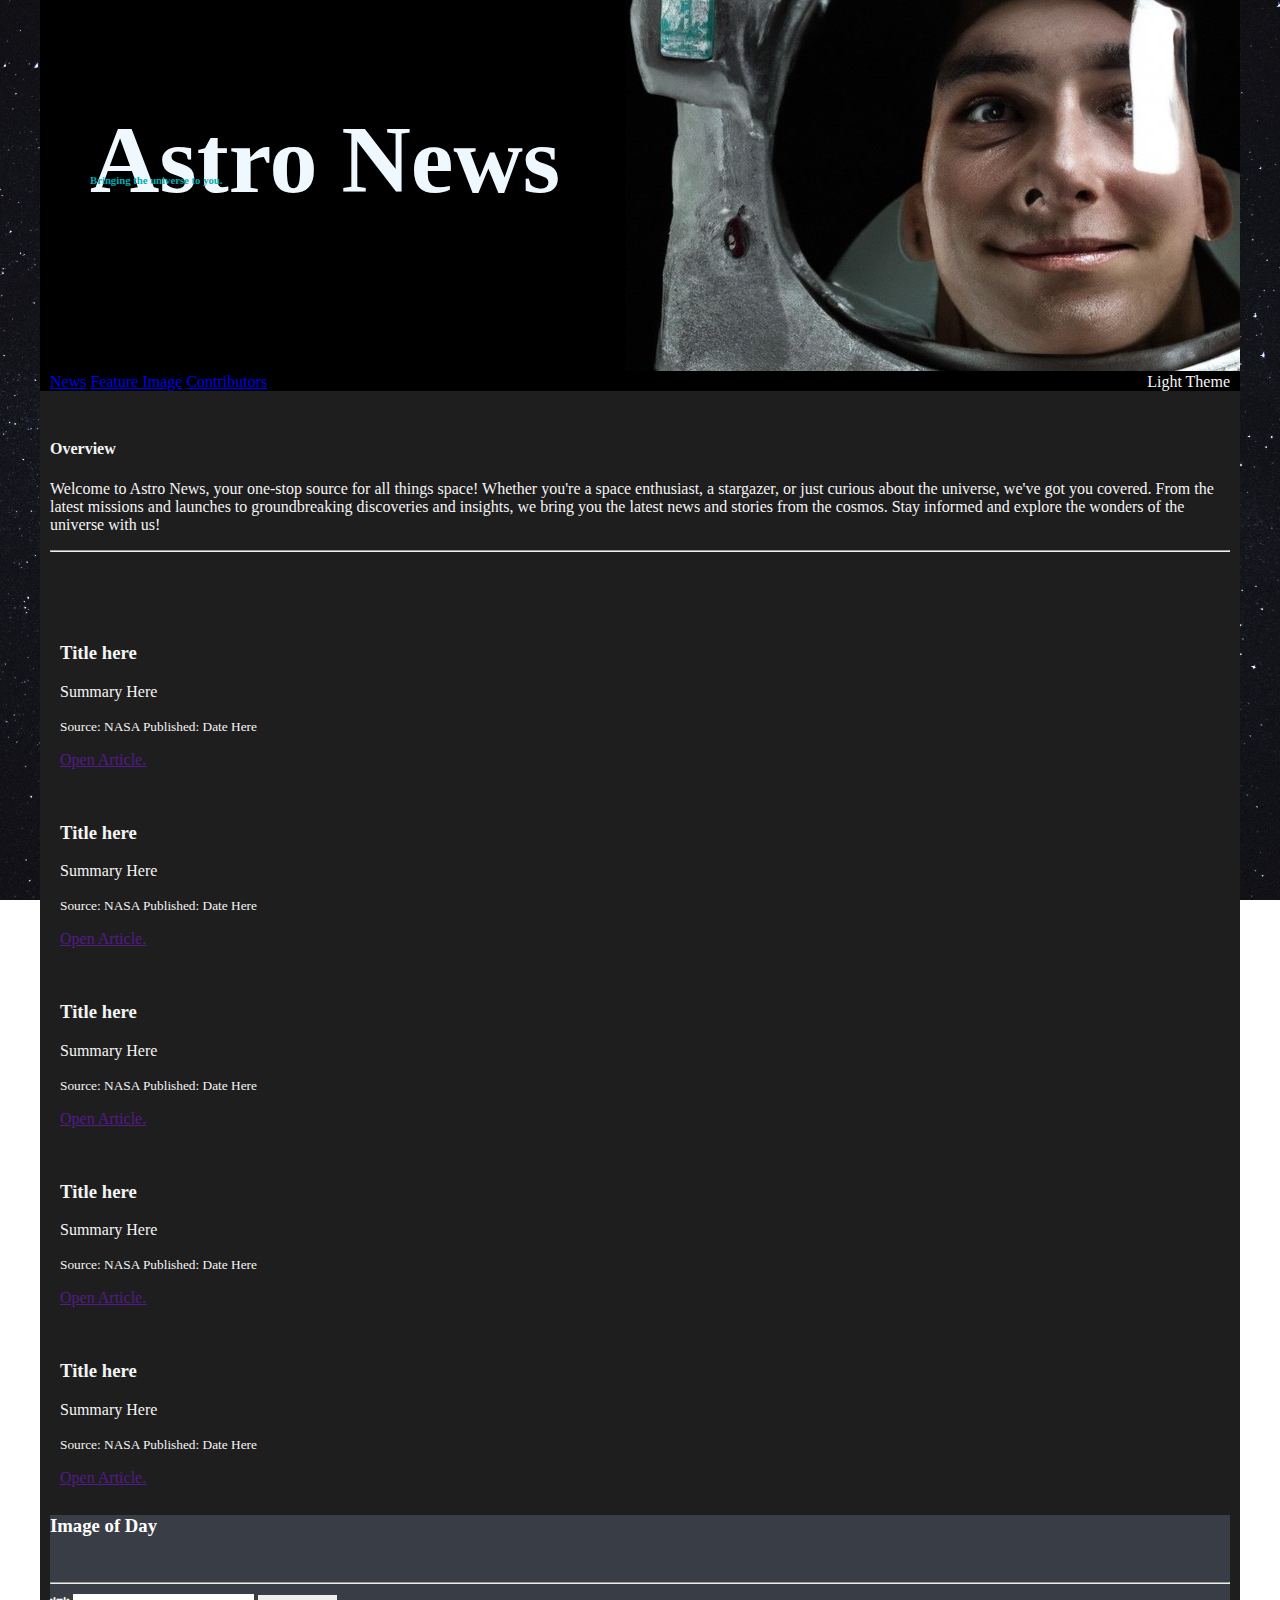
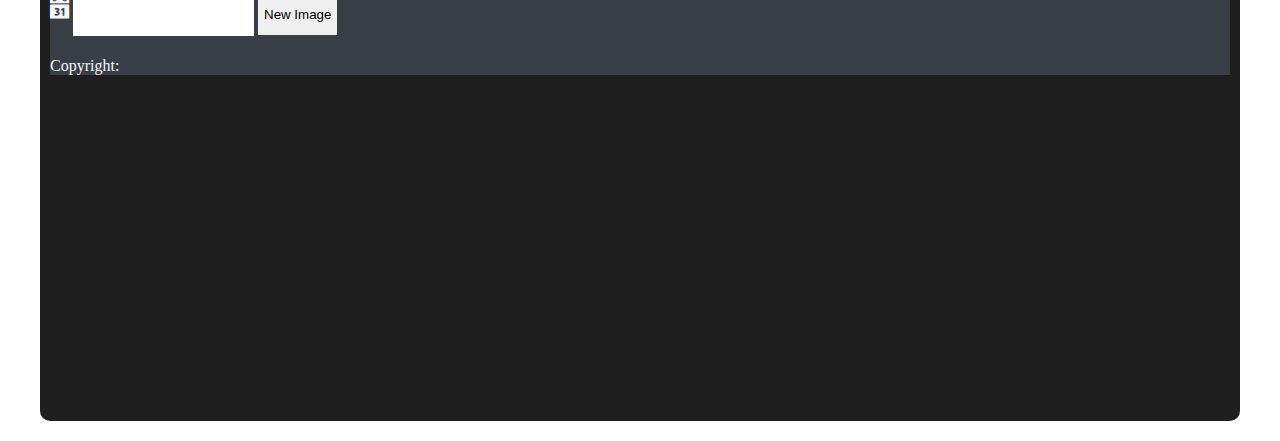
==== commit 1aa28cef: "Header updates" ====
--- a/index.html
+++ b/index.html
@@ -6,11 +6,12 @@
     <meta name="viewport" content="width=device-width, initial-scale=1.0" />
     <script src="https://code.jquery.com/jquery-3.6.0.js"></script>
     <!-- css framework link goes here -->
-    <link rel="stylesheet" 
-    href="https://cdn.jsdelivr.net/npm/foundation-sites@6.7.5/dist/css/foundation.min.css" 
-    crossorigin="anonymous">
-    <link rel="stylesheet" href="./assets/css/foundation-icons.css">
-
+    <link
+      rel="stylesheet"
+      href="https://cdn.jsdelivr.net/npm/foundation-sites@6.7.5/dist/css/foundation.min.css"
+      crossorigin="anonymous"
+    />
+    <link rel="stylesheet" href="./assets/css/foundation-icons.css" />
 
     <!-- font family will go here -->
     <link rel="preconnect" href="https://fonts.googleapis.com" />
@@ -23,41 +24,47 @@
       rel="stylesheet"
       href="https://code.jquery.com/ui/1.13.2/themes/base/jquery-ui.css"
     />
-
     <!-- link custom css -->
-    <link rel="stylesheet" href="./assets/css/datepicker.css" />
     <link
       id="theme-switcher"
       rel="stylesheet"
       href="./assets/css/dark-theme.css"
     />
     <link rel="stylesheet" href="./assets/css/style.css" />
-    <title>Space Repo 2</title>
+    <title>Astro News</title>
   </head>
   <body>
     <header>
-        <div class="cell large-6 medium-6">
-            <img src="./assets/images/austronaut.jpeg" alt="">
-            <h1 class="headerEl">Nasa API Image Generator</h1>
-            <a id="switch-btn" class="button alert small float-right align-bottom"></a>
-            <nav>
-              <a class="button hollow small btn-2" href="#news-section">News</a>
-              <a class="button hollow small btn-2" href="#news-section">Feature Image</a>
-              <a class="button hollow small btn-1" href="#contributors">Contributors</a> 
-            </nav>
-        </div>
+      <div class="cell large-6 medium-6">
+        <img src="./assets/images/austronaut.jpeg" alt="" />
+        <h1 id="site-name">Astro News</h1>
+        <h6 id="site-slogan">Bringing the universe to you.</h6>
+        <a
+          id="switch-btn"
+          class="button alert small float-right align-bottom"
+        ></a>
+        <nav>
+          <a class="button hollow small btn-2" href="#news-section">News</a>
+          <a class="button hollow small btn-2" href="#news-section"
+            >Feature Image</a
+          >
+          <a class="button hollow small btn-1" href="#contributors"
+            >Contributors</a
+          >
+        </nav>
+      </div>
     </header>
     <section>
       <br />
       <div>
         <h4>Overview</h4>
         <p>
-          Welcome to [Name of Website], your one-stop source for all things
-          space! Whether you're a space enthusiast, a stargazer, or just curious
-          about the universe, we've got you covered. From the latest missions
-          and launches to groundbreaking discoveries and insights, we bring you
-          the latest news and stories from the cosmos. Stay informed and explore
-          the wonders of the universe with us!
+          Welcome to Astro News, your one-stop source for all things space!
+          Whether you're a space enthusiast, a stargazer, or just curious about
+          the universe, we've got you covered. From the latest missions and
+          launches to groundbreaking discoveries and insights, we bring you the
+          latest news and stories from the cosmos. Stay informed and explore the
+          wonders of the universe with us!
         </p>
       </div>
       <hr />
@@ -65,10 +72,7 @@
 
     <section class="grid-x">
       <!-- news articles -->
-      <main class="cell large-9">
-        <!-- Article 1 Working, append the articles with each class and id whenever you go through the for loop. Each time you run through the for loop-->
-        <!-- Option 1, Add a number to the end of the id. Change numbers for each element. Call a different id every time you run through the for loop-->
-        <!-- Option 2, have all of these different elements existing, appending the html elements every time you go through the for loop for each article-->
+      <main id="news-section" class="cell large-9">
         <article class="media-object">
           <figure class="media-object-section align-self-top">
             <div class="thumbnail">
@@ -89,8 +93,7 @@
             >
           </div>
         </article>
-        <!-- Article Updated means same format as Article 1 in html is applied-->
-        <!-- Article 2 Updated, Needs to account for loop-->
+        <!-- Article 2 -->
         <article class="media-object">
           <figure class="media-object-section align-self-top">
             <div class="thumbnail">
@@ -111,70 +114,70 @@
             >
           </div>
         </article>
-        <!-- Article 3 Updated, Needs to account for loop-->
-        <article class="media-object">
-            <figure class="media-object-section align-self-top">
-              <div class="thumbnail">
-                <img id="SpaceNews-Img-Url2" src="" />
-              </div>
-            </figure>
-            <div class="media-object-section main-section">
-              <h3 id="SpaceNews-Article-Title2">Title here</h3>
-              <p id="SpaceNews-API-Summary2">Summary Here</p>
-              <p>
-                <small
-                  >Source: <span id="news-source">NASA</span> Published:
-                  <span id="SpaceNews-API-Date2">Date Here</span></small
-                >
-              </p>
-              <a href="" class="button tiny hollow" id="SpaceNews-URL2"
-                >Open Article.</a
-              >
-
-            </div>
-          </article>
-        <!-- Article 4 Updated, Needs to account for loop-->
-        <article class="media-object">
-            <figure class="media-object-section align-self-top">
-              <div class="thumbnail">
-                <img id="SpaceNews-Img-Url3" src="" />
-              </div>
-            </figure>
-            <div class="media-object-section main-section">
-              <h3 id="SpaceNews-Article-Title3">Title here</h3>
-              <p id="SpaceNews-API-Summary3">Summary Here</p>
-              <p>
-                <small
-                  >Source: <span id="news-source">NASA</span> Published:
-                  <span id="SpaceNews-API-Date3">Date Here</span></small
-                >
-              </p>
-              <a href="" class="button tiny hollow" id="SpaceNews-URL3"
-                >Open Article.</a
-              >
-            </div>
-          </article>
-        <!-- Article 5 Updated, needs to account for loop-->
-        <article class="media-object">
-            <figure class="media-object-section align-self-top">
-              <div class="thumbnail">
-                <img id="SpaceNews-Img-Url4" src="" />
-              </div>
-            </figure>
-            <div class="media-object-section main-section">
-              <h3 id="SpaceNews-Article-Title4">Title here</h3>
-              <p id="SpaceNews-API-Summary4">Summary Here</p>
-              <p>
-                <small
-                  >Source: <span id="news-source">NASA</span> Published:
-                  <span id="SpaceNews-API-Date4">Date Here</span></small
-                >
-              </p>
-              <a href="" class="button tiny hollow" id="SpaceNews-URL4"
-                >Open Article.</a
-              >
-            </div>
-          </article>
+        <!-- Article 3-->
+        <article class="media-object">
+          <figure class="media-object-section align-self-top">
+            <div class="thumbnail">
+              <img id="SpaceNews-Img-Url2" src="" />
+            </div>
+          </figure>
+          <div class="media-object-section main-section">
+            <h3 id="SpaceNews-Article-Title2">Title here</h3>
+            <p id="SpaceNews-API-Summary2">Summary Here</p>
+            <p>
+              <small
+                >Source: <span id="news-source">NASA</span> Published:
+                <span id="SpaceNews-API-Date2">Date Here</span></small
+              >
+            </p>
+            <a href="" class="button tiny hollow" id="SpaceNews-URL2"
+              >Open Article.</a
+            >
+          </div>
+        </article>
+        <!-- Article 4-->
+        <article class="media-object">
+          <figure class="media-object-section align-self-top">
+            <div class="thumbnail">
+              <img id="SpaceNews-Img-Url3" src="" />
+            </div>
+          </figure>
+          <div class="media-object-section main-section">
+            <h3 id="SpaceNews-Article-Title3">Title here</h3>
+            <p id="SpaceNews-API-Summary3">Summary Here</p>
+            <p>
+              <small
+                >Source: <span id="news-source">NASA</span> Published:
+                <span id="SpaceNews-API-Date3">Date Here</span></small
+              >
+            </p>
+            <a href="" class="button tiny hollow" id="SpaceNews-URL3"
+              >Open Article.</a
+            >
+          </div>
+        </article>
+        <!-- Article 5-->
+        <article class="media-object">
+          <figure class="media-object-section align-self-top">
+            <div class="thumbnail">
+              <img id="SpaceNews-Img-Url4" src="" />
+            </div>
+          </figure>
+          <div class="media-object-section main-section">
+            <h3 id="SpaceNews-Article-Title4">Title here</h3>
+            <p id="SpaceNews-API-Summary4">Summary Here</p>
+            <p>
+              <small
+                >Source: <span id="news-source">NASA</span> Published:
+                <span id="SpaceNews-API-Date4">Date Here</span></small
+              >
+            </p>
+            <a href="" class="button tiny hollow" id="SpaceNews-URL4"
+              >Open Article.</a
+            >
+          </div>
+        </article>
+      </main>
       <!-- Pic of day -->
       <aside class="cell large-3 side-panel">
         <div class="card-divider">
@@ -182,16 +185,14 @@
         </div>
         <a id="nasa-api-link" href="#"><img id="nasa-api-img" src="" /></a>
         <hr />
-        <div class="grid-x">
-          <div class="cell large-4"><p id="card-date">Date:</p></div>
+        <div class="grid-x nasa-date-selector">
+          <i class="fi-calendar cell large-2"></i>
           <input
             type="text"
             id="datepicker"
-            class="date-selected cell large-4"
+            class="date-selected cell large-5"
           />
-          <button class="get-new-img-btn cell large-4 button secondary tiny">
-            New Image
-          </button>
+          <button class="get-new-img-btn cell large-5 button">New Image</button>
         </div>
         <div class="card-section">
           <h4 id="nasa-api-title"></h4>
@@ -200,9 +201,7 @@
         </div>
       </aside>
     </section>
-    <footer id="contributors">
-
-    </footer>
+    <footer id="contributors"></footer>
     <!-- Third Party scripts no other contend below this    -->
     <script src="https://code.jquery.com/jquery-3.4.1.min.js"></script>
     <script
--- a/assets/css/dark-theme.css
+++ b/assets/css/dark-theme.css
@@ -19,7 +19,6 @@
   background-color: var(--gray);
 }
 
-.nasa-date-selector *,
 .card-divider {
   background-color: var(--gray);
   color: white;
--- a/assets/css/style.css
+++ b/assets/css/style.css
@@ -21,33 +21,25 @@
   padding: 10px;
 }
 
-.nasa-date-selector * {
-  padding: 0px;
-  text-align: center;
-  border: 0;
-  margin: auto;
-  height: 50px;
-  justify-content: center;
-}
-.nasa-date-selector h4 {
-  margin-top: 50px;
-}
-
-.thumbnail img {
-  max-width: 300px;
-  max-height: 300px;
-}
-
+/* header styling */
 header {
   position: relative;
   height: 371px;
   background-color: black;
 }
 
-footer {
-  height: 300px;
-  margin-bottom: 20px;
-  border-radius: 0 0 10px 10px;
+#site-name {
+  position: absolute;
+  font-size: 6rem;
+  top: 40px;
+  left: 50px;
+}
+
+#site-slogan {
+  position: absolute;
+  bottom: 180px;
+  left: 50px;
+  color: var(--teal);
 }
 
 header #switch-btn {
@@ -75,11 +67,66 @@
   bottom: 0px;
 }
 
+/* side panel */
+.nasa-date-selector * {
+  border: 0;
+  margin: 0;
+  height: 40px;
+  justify-content: center;
+  justify-items: center;
+}
+
+.nasa-date-selector input:hover {
+  border: solid 2px red;
+  cursor: pointer;
+}
+
+/* articles */
+.thumbnail img {
+  max-width: 300px;
+  max-height: 300px;
+}
+
 i {
-  font-size: 35px;
+  font-size: 30px;
+  text-align: center;
+  justify-content: center;
+  padding: 0;
 }
 
 .card-divider h4 {
   text-align: center;
   padding-top: 5px;
 }
+
+/* footer */
+footer {
+  height: 300px;
+  margin-bottom: 20px;
+  border-radius: 0 0 10px 10px;
+}
+
+/* responsive queries */
+@media screen and (max-width: 800px) {
+  #site-name {
+    font-size: 2rem;
+    top: 10px;
+    left: 10px;
+    max-width: 300px;
+  }
+  header {
+    height: 150px;
+  }
+  .thumbnail img {
+    max-width: 100px;
+    max-height: 100px;
+  }
+  header img {
+    max-height: 150px;
+  }
+  #site-slogan {
+    bottom: 80px;
+    font-size: 10px;
+    left: 10px;
+  }
+}
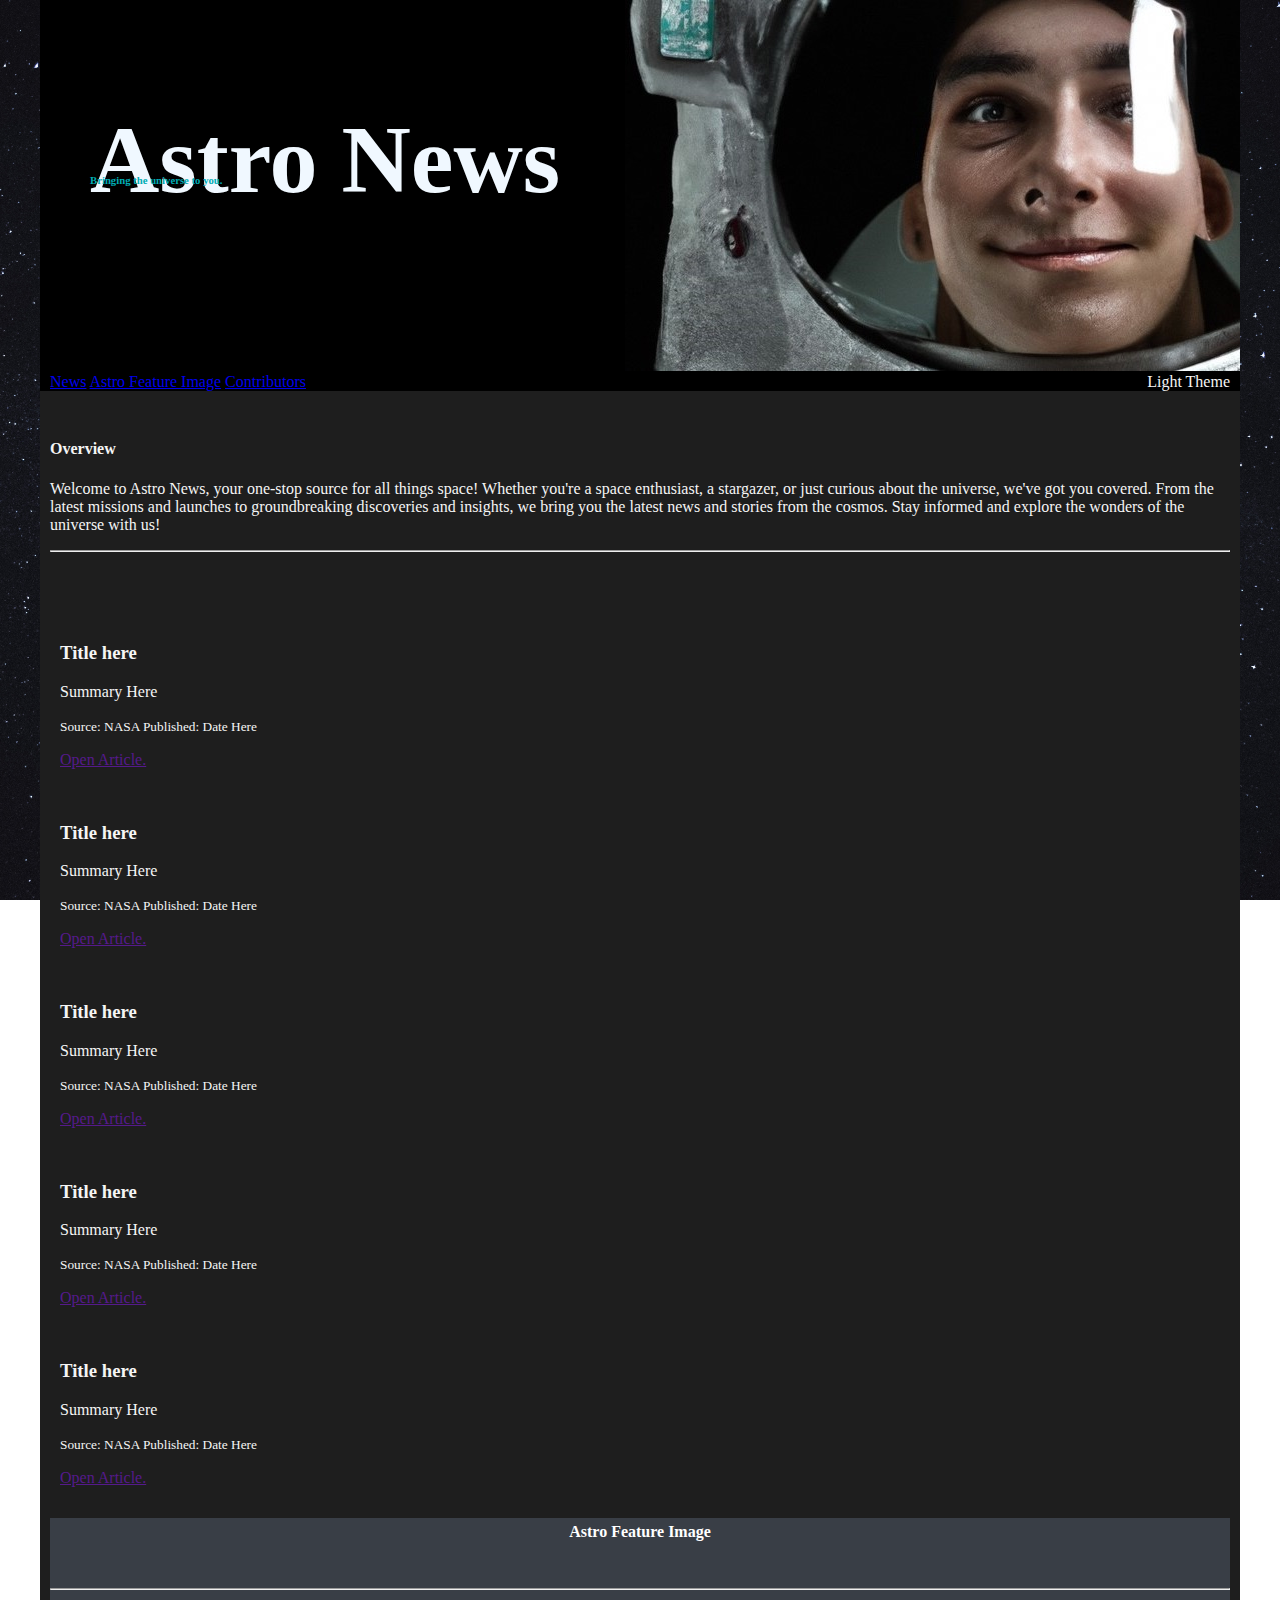
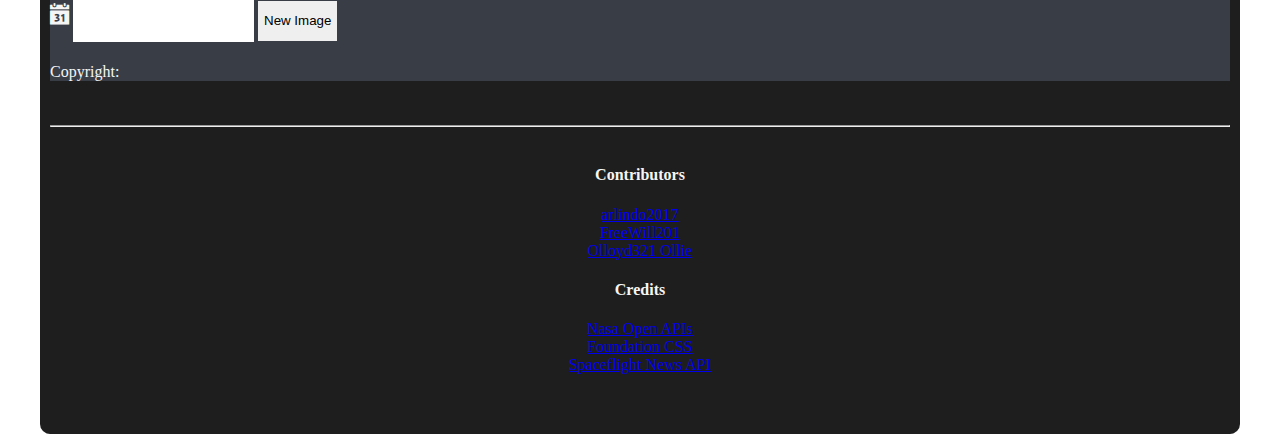
==== commit 38eb0a5c: "footer" ====
--- a/index.html
+++ b/index.html
@@ -46,7 +46,7 @@
         <nav>
           <a class="button hollow small btn-2" href="#news-section">News</a>
           <a class="button hollow small btn-2" href="#news-section"
-            >Feature Image</a
+            >Astro Feature Image</a
           >
           <a class="button hollow small btn-1" href="#contributors"
             >Contributors</a
@@ -181,7 +181,7 @@
       <!-- Pic of day -->
       <aside class="cell large-3 side-panel">
         <div class="card-divider">
-          <h3 id="card-header">Image of Day</h3>
+          <h4 id="card-header">Astro Feature Image</h4>
         </div>
         <a id="nasa-api-link" href="#"><img id="nasa-api-img" src="" /></a>
         <hr />
@@ -201,8 +201,29 @@
         </div>
       </aside>
     </section>
-    <footer id="contributors"></footer>
+    <footer id="contributors">
+      <hr />
+      <section class="grid-x">
+        <div class="cell large-6">
+          <h4>Contributors</h4>
+          <a href="https://github.com/arlindo2017">arlindo2017</a>
+          <br />
+          <a href="https://github.com/FreeWill201">FreeWill201</a>
+          <br />
+          <a href="https://github.com/Olloyd321">Olloyd321 Ollie</a>
+        </div>
+        <div class="cell large-6">
+          <h4>Credits</h4>
+          <a href="https://https://api.nasa.gov/">Nasa Open APIs</a>
+          <br />
+          <a href="https://get.foundation/index.html">Foundation CSS</a>
+          <br />
+          <a href="https://www.spaceflightnewsapi.net/">Spaceflight News API</a>
+        </div>
+      </section>
+    </footer>
     <!-- Third Party scripts no other contend below this    -->
+
     <script src="https://code.jquery.com/jquery-3.4.1.min.js"></script>
     <script
       src="https://cdn.jsdelivr.net/npm/dayjs@1.11.3/dayjs.min.js"
--- a/assets/css/style.css
+++ b/assets/css/style.css
@@ -101,8 +101,10 @@
 
 /* footer */
 footer {
-  height: 300px;
-  margin-bottom: 20px;
+  /* height: 100px; */
+  text-align: center;
+  margin-bottom: 10px;
+  padding-bottom: 50px;
   border-radius: 0 0 10px 10px;
 }
 
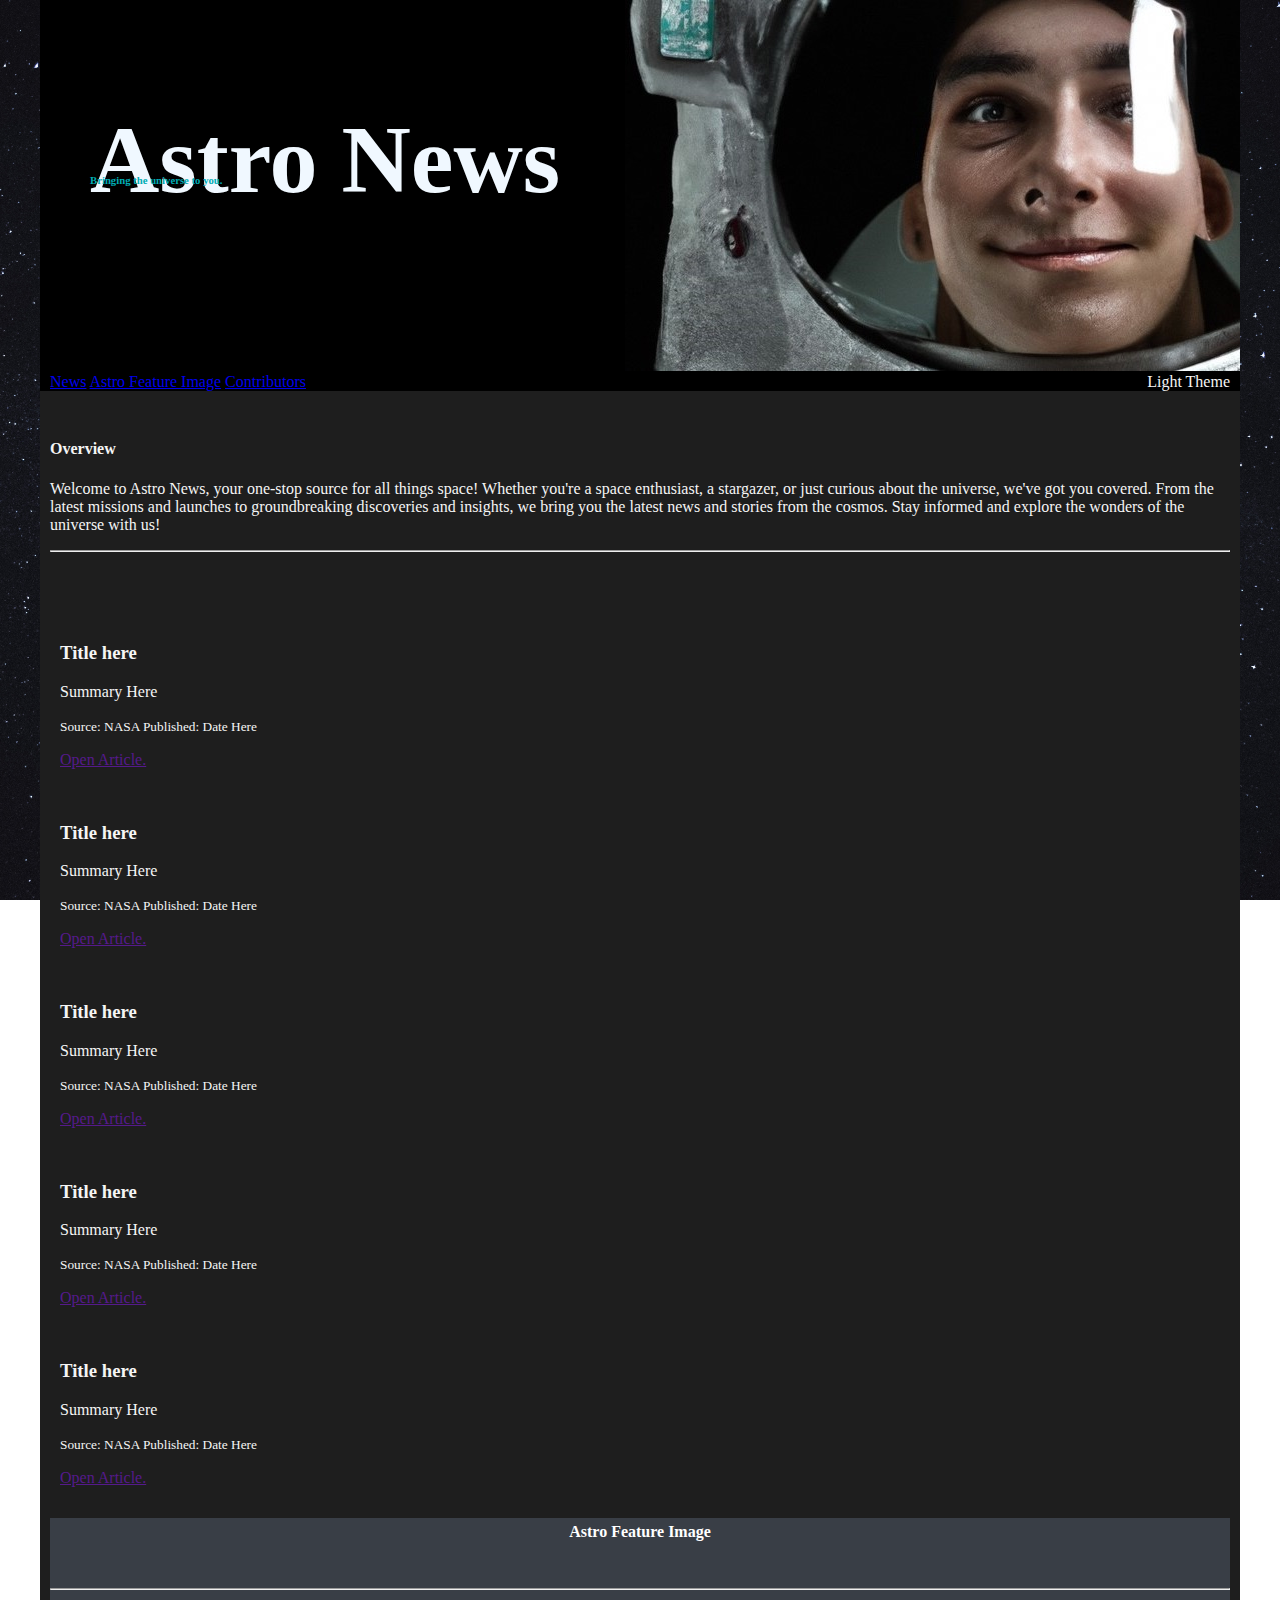
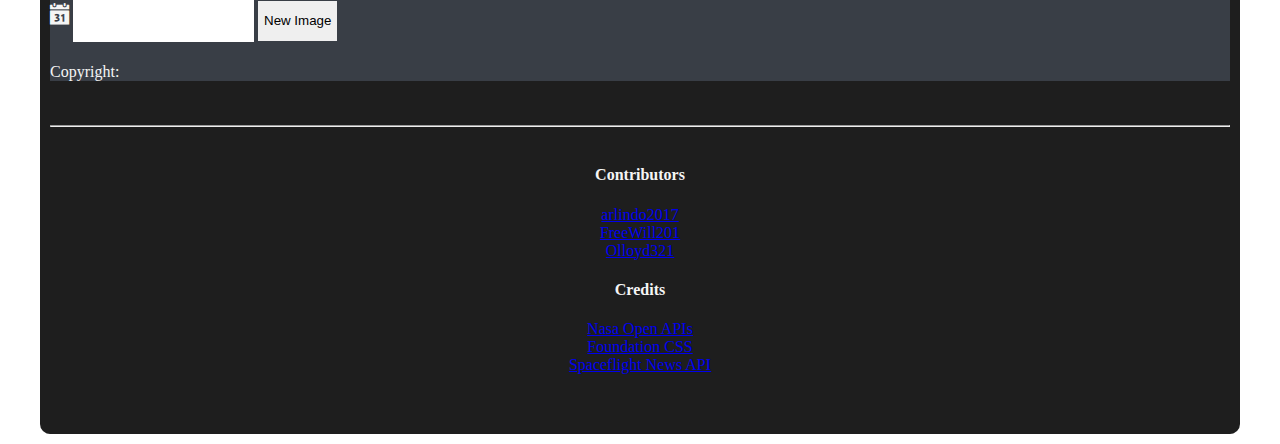
==== commit 22df3827: "spelling and site image" ====
--- a/index.html
+++ b/index.html
@@ -210,7 +210,7 @@
           <br />
           <a href="https://github.com/FreeWill201">FreeWill201</a>
           <br />
-          <a href="https://github.com/Olloyd321">Olloyd321 Ollie</a>
+          <a href="https://github.com/Olloyd321">Olloyd321</a>
         </div>
         <div class="cell large-6">
           <h4>Credits</h4>
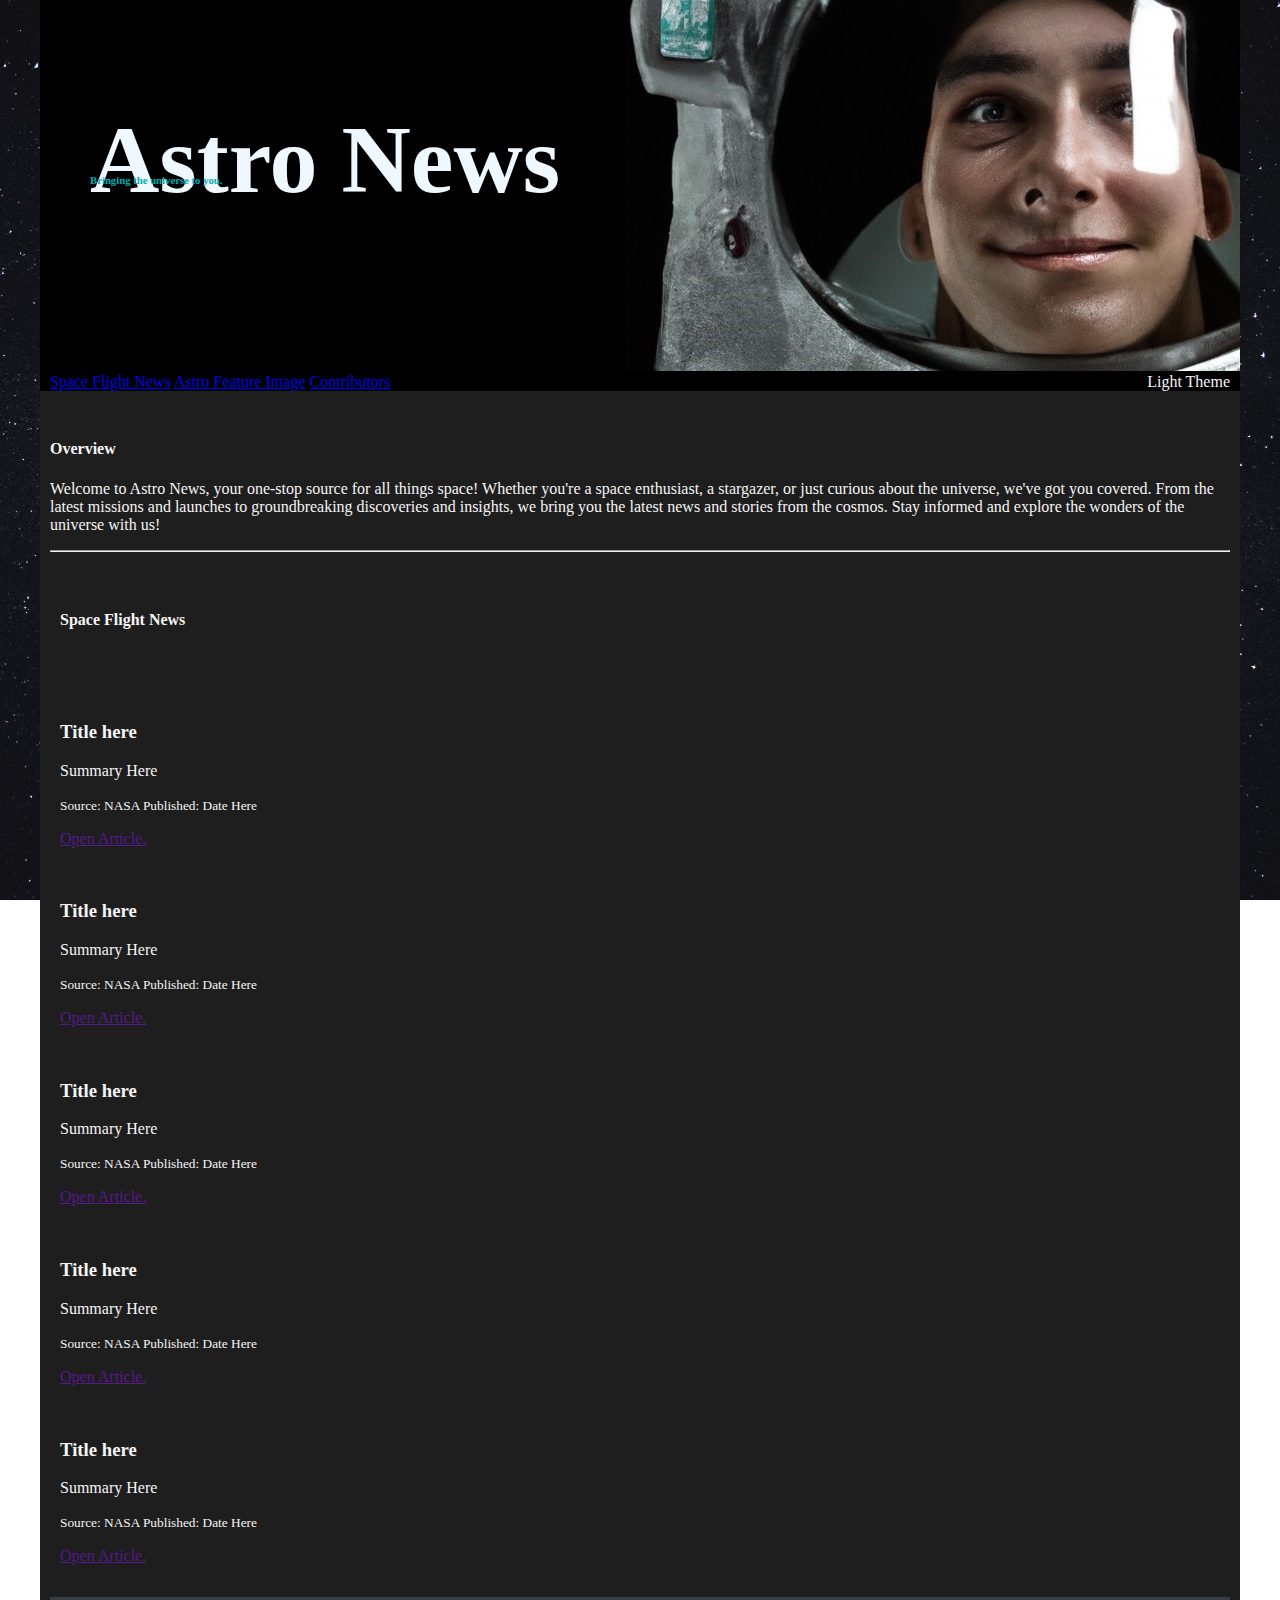
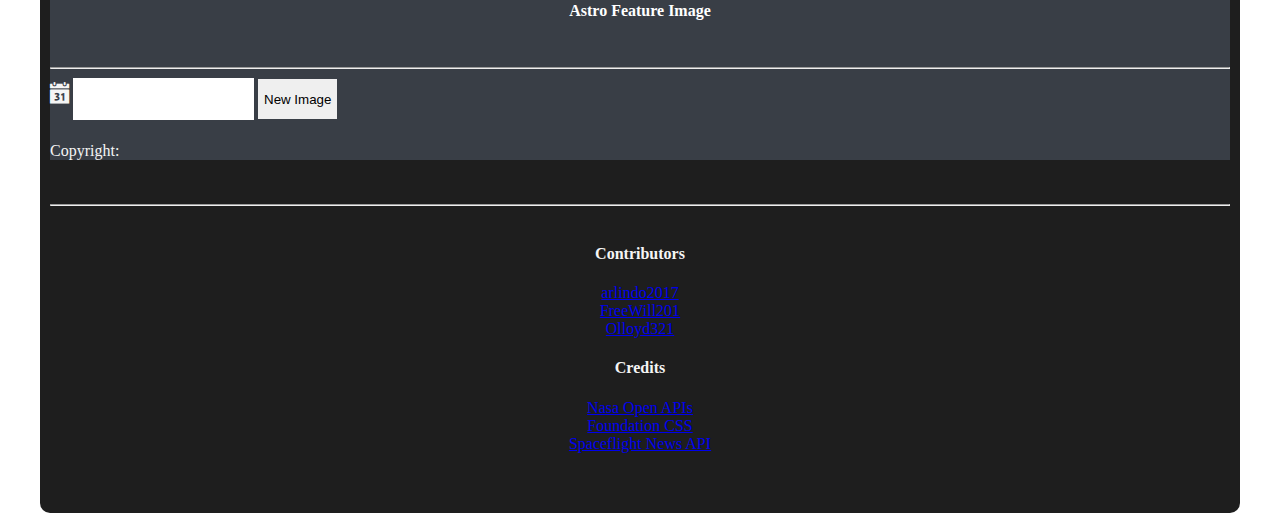
==== commit 8ef3ef48: "added news header" ====
--- a/index.html
+++ b/index.html
@@ -44,7 +44,9 @@
           class="button alert small float-right align-bottom"
         ></a>
         <nav>
-          <a class="button hollow small btn-2" href="#news-section">News</a>
+          <a class="button hollow small btn-2" href="#news-section"
+            >Space Flight News</a
+          >
           <a class="button hollow small btn-2" href="#news-section"
             >Astro Feature Image</a
           >
@@ -73,6 +75,8 @@
     <section class="grid-x">
       <!-- news articles -->
       <main id="news-section" class="cell large-9">
+        <h4>Space Flight News</h4>
+        <br />
         <article class="media-object">
           <figure class="media-object-section align-self-top">
             <div class="thumbnail">
